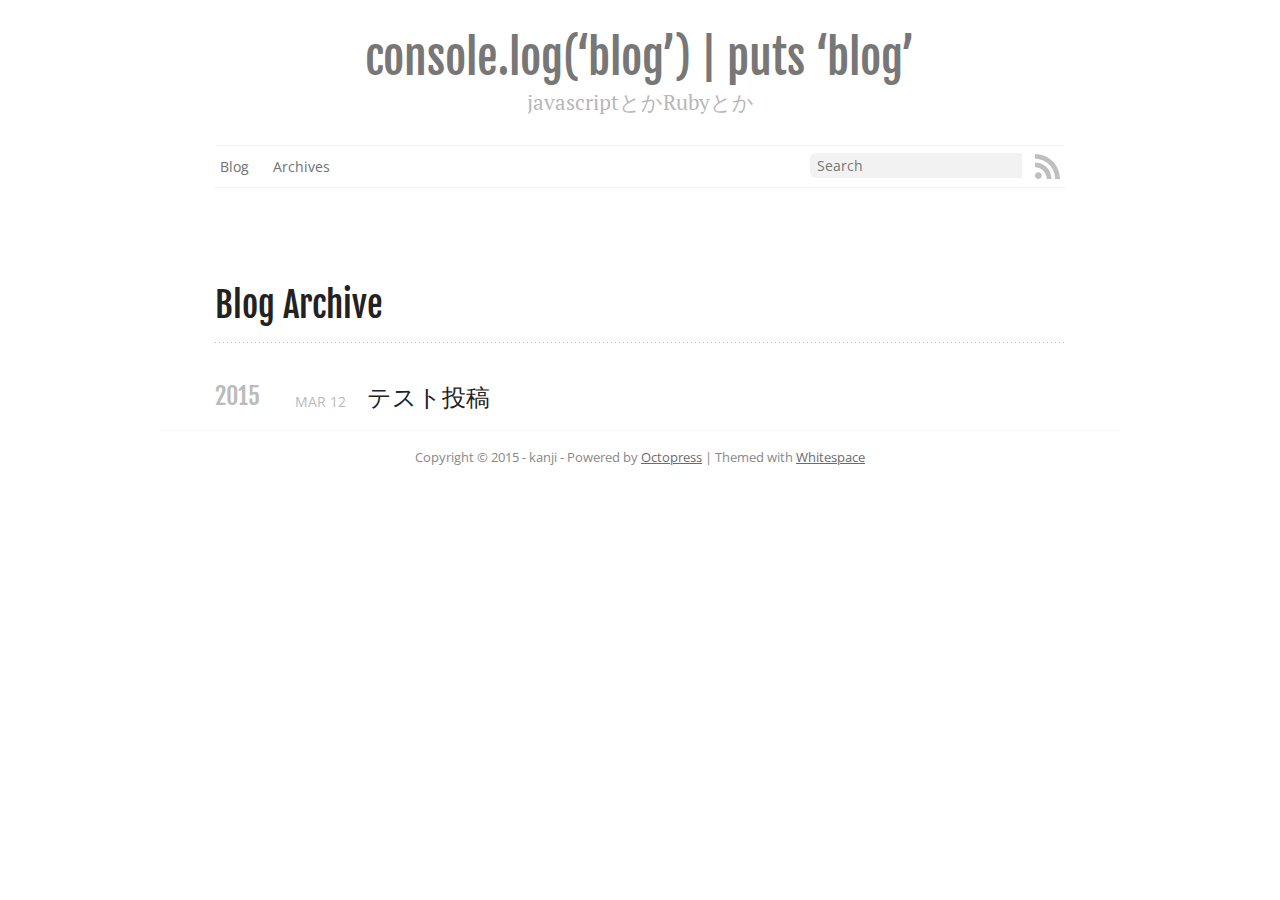
==== blog/archives/index.html @ 8f5024f8 "Site updated at 2015-03-11 20:17:19 UTC" ====
<!DOCTYPE html>
<!--[if IEMobile 7 ]><html class="no-js iem7"><![endif]-->
<!--[if lt IE 9]><html class="no-js lte-ie8"><![endif]-->
<!--[if (gt IE 8)|(gt IEMobile 7)|!(IEMobile)|!(IE)]><!--><html class="no-js" lang="en"><!--<![endif]-->
<head>
  <meta charset="utf-8">
  <title>Blog Archive - console.log(&#8216;blog&#8217;) | puts &#8216;blog&#8217;</title>
  <meta name="author" content="kanji">

  
  <meta name="description" content=" Blog Archive 2015 テスト投稿
Mar 12 2015 ">
  

  <!-- http://t.co/dKP3o1e -->
  <meta name="HandheldFriendly" content="True">
  <meta name="MobileOptimized" content="320">
  <meta name="viewport" content="width=device-width, initial-scale=1">

  
  <link rel="canonical" href="http://kanjihtmt.github.io/blog/archives">
  <link href="/favicon.png" rel="icon">
  <link href="/stylesheets/screen.css" media="screen, projection" rel="stylesheet" type="text/css">
  <link href="/atom.xml" rel="alternate" title="console.log('blog') | puts 'blog'" type="application/atom+xml">
  <script src="/javascripts/modernizr-2.0.js"></script>
  <script src="//ajax.googleapis.com/ajax/libs/jquery/1.9.1/jquery.min.js"></script>
  <script>!window.jQuery && document.write(unescape('%3Cscript src="/javascripts/libs/jquery.min.js"%3E%3C/script%3E'))</script>
  <script src="/javascripts/octopress.js" type="text/javascript"></script>
  <!--Fonts from Google"s Web font directory at http://google.com/webfonts -->
<link href="//fonts.googleapis.com/css?family=PT+Serif:regular,italic,bold,bolditalic" rel="stylesheet" type="text/css">
<link href="//fonts.googleapis.com/css?family=Open+Sans" rel="stylesheet" type="text/css">
<link href="//fonts.googleapis.com/css?family=Fjalla+One" rel="stylesheet" type="text/css">
<!--- MathJax Configuration -->
<script type="text/javascript" src="//cdn.mathjax.org/mathjax/latest/MathJax.js?config=TeX-AMS-MML_HTMLorMML"></script>
  

</head>

<body   class="collapse-sidebar sidebar-footer" >
  <header role="banner"><hgroup>
  <h1><a href="/">console.log(&#8216;blog&#8217;) | puts &#8216;blog&#8217;</a></h1>
  
    <h2>javascriptとかRubyとか</h2>
  
</hgroup>

</header>
  <nav role="navigation"><ul class="subscribe" data-subscription="rss">
  <li><a href="/atom.xml" rel="subscribe-rss" title="subscribe via RSS" target="_blank"><svg version="1.1" xmlns="http://www.w3.org/2000/svg" xmlns:xlink="http://www.w3.org/1999/xlink" width="25" height="25" viewbox="0 0 100 100"><path class="social" d="M 13.310204,73.332654 C 5.967347,73.332654 0,79.322448 0,86.621428 c 0,7.338776 5.967347,13.262246 13.310204,13.262246 7.370408,0 13.328572,-5.92245 13.328572,-13.262246 0,-7.29898 -5.958164,-13.288774 -13.328572,-13.288774 z M 0.01530612,33.978572 V 53.143878 C 12.493878,53.143878 24.229592,58.02347 33.068368,66.865306 41.894898,75.685714 46.767346,87.47449 46.767346,100 h 19.25 C 66.017346,63.592858 36.4,33.979592 0.01530612,33.978572 l 0,0 z M 0.03877552,0 V 19.17449 C 44.54796,19.17551 80.77551,55.437756 80.77551,100 H 100 C 100,44.87653 55.15102,0 0.03877552,0 z"></path></svg></a></li>
  
</ul>
  
  
  
  
  
  
  
  
  
  
    
      <form action="https://www.google.com/search" method="get">
        <fieldset role="search">
          <input type="hidden" name="sitesearch" value="kanjihtmt.github.io" />
    
          <input class="search" type="text" name="q" results="0" placeholder="Search"/>
        </fieldset>
      </form>
  
<ul class="main-navigation">
  <li><a href="/">Blog</a></li>
  <li><a href="/blog/archives">Archives</a></li>
</ul>

</nav>
  <div id="main">
    <div id="content">
      <div>
<article role="article">
  
  <header>
    <h1 class="entry-title">Blog Archive</h1>
    
  </header>
  
  <div id="blog-archives">



  
  <h2>2015</h2>

<article>
  
<h1><a href="/blog/2015/03/12/tesutotou-gao/">テスト投稿</a></h1>
<time datetime="2015-03-12T04:55:09+09:00" pubdate><span class='month'>Mar</span> <span class='day'>12</span> <span class='year'>2015</span></time>


</article>

</div>

  
</article>


</div>

<aside class="sidebar">
  
    
  
</aside>


    </div>
  </div>
  <footer role="contentinfo"><p>
  Copyright &copy; 2015 - kanji -
  <span class="credit">Powered by <a href="http://octopress.org">Octopress</a> | Themed with <a href="https://github.com/lucaslew/whitespace">Whitespace</a></span>
</p>

</footer>
  










  <script type="text/javascript">
    (function(){
      var twitterWidgets = document.createElement('script');
      twitterWidgets.type = 'text/javascript';
      twitterWidgets.async = true;
      twitterWidgets.src = '//platform.twitter.com/widgets.js';
      document.getElementsByTagName('head')[0].appendChild(twitterWidgets);
    })();
  </script>





</body>
</html>
---- stylesheets/screen.css ----
html,body,div,span,applet,object,iframe,h1,h2,h3,h4,h5,h6,p,blockquote,pre,a,abbr,acronym,address,big,cite,code,del,dfn,em,img,ins,kbd,q,s,samp,small,strike,strong,sub,sup,tt,var,b,u,i,center,dl,dt,dd,ol,ul,li,fieldset,form,label,legend,table,caption,tbody,tfoot,thead,tr,th,td,article,aside,canvas,details,embed,figure,figcaption,footer,header,hgroup,menu,nav,output,ruby,section,summary,time,mark,audio,video{margin:0;padding:0;border:0;font:inherit;font-size:100%;vertical-align:baseline}html{line-height:1}ol,ul{list-style:none}table{border-collapse:collapse;border-spacing:0}caption,th,td{text-align:left;font-weight:normal;vertical-align:middle}q,blockquote{quotes:none}q:before,q:after,blockquote:before,blockquote:after{content:"";content:none}a img{border:none}article,aside,details,figcaption,figure,footer,header,hgroup,main,menu,nav,section,summary{display:block}article,aside,details,figcaption,figure,footer,header,hgroup,main,menu,nav,section,summary{display:block}a{color:#195ea2}a:visited{color:#275480}a:focus{color:#0278ec}a:hover{color:#0278ec}a:active{color:#0151a0}aside.sidebar a{color:#195ea2}aside.sidebar a:focus{color:#0278ec}aside.sidebar a:hover{color:#0278ec}aside.sidebar a:active{color:#0151a0}a{-moz-transition:color 0.3s;-o-transition:color 0.3s;-webkit-transition:color 0.3s;transition:color 0.3s}html{background:#fff;overflow-y:scroll}body>div{background:#fff;border-bottom:0}body>div>div{background:#fff;border-right:0}.heading,body>header h1,h1,h2,h3,h4,h5,h6{font-family:"Fjalla One","Georgia","Helvetica Neue",Arial,NanumBarunGothic,"Apple SD Gothic Neo",AppleGothic,"Malgun Gothic",DotumChe,sans-serif}.sans,body,body>header h2,article header p.meta,article>footer,#content .blog-index footer,html .gist .gist-file .gist-meta,#blog-archives a.category,#blog-archives time,body>footer{font-family:"Open Sans","Helvetica Neue",Arial,NanumBarunGothic,"Apple SD Gothic Neo",AppleGothic,"Malgun Gothic",DotumChe,sans-serif}.serif,#content .blog-index a[rel=full-article]{font-family:"PT Serif",Georgia,Times,"Times New Roman",serif}.mono,pre,code,tt,p code,li code{font-family:Menlo,Monaco,"Andale Mono","lucida console","Courier New",DotumChe,monospace}body>header h1{font-size:2.2em;font-family:"Fjalla One","Georgia","Helvetica Neue",Arial,NanumBarunGothic,"Apple SD Gothic Neo",AppleGothic,"Malgun Gothic",DotumChe,sans-serif;font-weight:normal;line-height:1.2em;margin-bottom:0.6667em}body>header h2{font-family:"PT Serif",Georgia,Times,"Times New Roman",serif}body{line-height:1.5em;color:#222;font-size:1em}h1{font-size:2.2em;line-height:1.2em}h1,h2,h3,h4,h5,h6{text-rendering:optimizelegibility;margin-bottom:1em;font-weight:bold}h2,section h1{font-size:1.5em;font-weight:bold}h3,section h2,section section h1{font-size:1.3em;color:#848484;font-weight:bold}h4,section h3,section section h2,section section section h1{font-size:1em;color:#848484}h5,section h4,section section h3{font-size:.9em;color:#848484}h6,section h5,section section h4,section section section h3{font-size:.8em;color:#848484}p,article blockquote,ul,ol{margin-bottom:1.5em}ul{list-style-type:disc}ul ul{list-style-type:circle;margin-bottom:0px}ul ul ul{list-style-type:square;margin-bottom:0px}ol{list-style-type:decimal}ol ol{list-style-type:lower-alpha;margin-bottom:0px}ol ol ol{list-style-type:lower-roman;margin-bottom:0px}ul,ul ul,ul ol,ol,ol ul,ol ol{margin-left:2em}ul ul,ul ol,ol ul,ol ol{margin-bottom:0em}strong{font-weight:bold}em{font-style:italic}sup,sub{font-size:0.8em;position:relative;display:inline-block}sup{top:-.5em}sub{bottom:-.5em}q{font-style:italic}q:before{content:"\201C"}q:after{content:"\201D"}em,dfn{font-style:italic}strong,dfn{font-weight:bold}del,s{text-decoration:line-through}abbr,acronym{border-bottom:1px dotted;cursor:help}sub,sup{line-height:0}hr{margin-bottom:0.2em}small{font-size:.8em}big{font-size:1.2em}article blockquote{font-style:italic;position:relative;font-size:1.2em;line-height:1.5em;padding-left:1em;border-left:4px solid rgba(187,187,187,0.5)}article blockquote cite{font-style:italic}article blockquote cite a{color:#bbb !important;word-wrap:break-word}article blockquote cite:before{content:'\2014';padding-right:.3em;padding-left:.3em;color:#bbb}@media only screen and (min-width: 992px){article blockquote{padding-left:1.5em;border-left-width:4px}}.pullquote-right:before,.pullquote-left:before{padding:0;border:none;content:attr(data-pullquote);float:right;width:45%;margin:.5em 0 1em 1.5em;position:relative;top:7px;font-size:1.4em;line-height:1.45em}.pullquote-left:before{float:left;margin:.5em 1.5em 1em 0}.force-wrap,article a{white-space:-moz-pre-wrap;white-space:-pre-wrap;white-space:-o-pre-wrap;white-space:pre-wrap;word-wrap:break-word}.group,body>header,body>nav,body>footer,body #content>article,body #content>div>article,body #content>div>section,body div.pagination,aside.sidebar,#main,#content,.sidebar{*zoom:1}.group:after,body>header:after,body>nav:after,body>footer:after,body #content>article:after,body #content>div>article:after,body #content>div>section:after,body div.pagination:after,#main:after,#content:after,.sidebar:after{content:"";display:table;clear:both}body{-webkit-text-size-adjust:none;max-width:960px;position:relative;margin:0 auto}body>header,body>nav,body>footer,body #content>article,body #content>div>article,body #content>div>section{margin-left:18px;margin-right:18px}@media only screen and (min-width: 480px){body>header,body>nav,body>footer,body #content>article,body #content>div>article,body #content>div>section{margin-left:25px;margin-right:25px}}@media only screen and (min-width: 768px){body>header,body>nav,body>footer,body #content>article,body #content>div>article,body #content>div>section{margin-left:35px;margin-right:35px}}@media only screen and (min-width: 992px){body>header,body>nav,body>footer,body #content>article,body #content>div>article,body #content>div>section{margin-left:55px;margin-right:55px}}body div.pagination{margin-left:18px;margin-right:18px}@media only screen and (min-width: 480px){body div.pagination{margin-left:25px;margin-right:25px}}@media only screen and (min-width: 768px){body div.pagination{margin-left:35px;margin-right:35px}}@media only screen and (min-width: 992px){body div.pagination{margin-left:55px;margin-right:55px}}body>header{text-align:center;font-size:1em;padding-top:1.5em;padding-bottom:1.5em}#content{overflow:hidden}#content>div,#content>article{width:100%}aside.sidebar{float:none;padding:0 18px 1px;border-top:1px solid #ededed}.flex-content,article img,article video,article .flash-video{max-width:100%;height:auto}.basic-alignment.left,article img.left,article video.left,article .left.flash-video{float:left;margin-right:1.5em}.basic-alignment.right,article img.right,article video.right,article .right.flash-video{float:right;margin-left:1.5em}.basic-alignment.center,article img.center,article video.center,article .center.flash-video{display:block;margin:0 auto 1.5em}.basic-alignment.left,article img.left,article video.left,article .left.flash-video,.basic-alignment.right,article img.right,article video.right,article .right.flash-video{margin-bottom:.8em}.toggle-sidebar,.no-sidebar .toggle-sidebar{display:none}@media only screen and (min-width: 750px){body.sidebar-footer aside.sidebar{float:none;width:auto;clear:left;margin:0;padding:0 35px 1px;background-color:#fff;border-top:1px solid #f7f7f7}body.sidebar-footer aside.sidebar section.odd,body.sidebar-footer aside.sidebar section.even{float:left;width:48%}body.sidebar-footer aside.sidebar section.odd{margin-left:0}body.sidebar-footer aside.sidebar section.even{margin-left:4%}body.sidebar-footer aside.sidebar.thirds section{width:30%;margin-left:5%}body.sidebar-footer aside.sidebar.thirds section.first{margin-left:0;clear:both}}body.sidebar-footer #content{margin-right:0px}body.sidebar-footer .toggle-sidebar{display:none}@media only screen and (min-width: 550px){body>header{font-size:1em}}@media only screen and (min-width: 750px){aside.sidebar{float:none;width:auto;clear:left;margin:0;padding:0 35px 1px;background-color:#fff;border-top:1px solid #f7f7f7}aside.sidebar section.odd,aside.sidebar section.even{float:left;width:48%}aside.sidebar section.odd{margin-left:0}aside.sidebar section.even{margin-left:4%}aside.sidebar.thirds section{width:30%;margin-left:5%}aside.sidebar.thirds section.first{margin-left:0;clear:both}}@media only screen and (min-width: 768px){body{-webkit-text-size-adjust:auto}body>header{font-size:1.2em}#main{padding:0;margin:0 auto}#content{overflow:visible;margin-right:240px;position:relative}.no-sidebar #content{margin-right:0;border-right:0}.collapse-sidebar #content{margin-right:20px}#content>div,#content>article{text-align:justify;float:left}#content article{padding-top:3.3em}aside.sidebar{width:210px;padding:0 15px 15px;background:none;clear:none;float:left;margin:0 -100% 0 0}aside.sidebar section{width:auto;margin-left:0}aside.sidebar section.odd,aside.sidebar section.even{float:none;width:auto;margin-left:0}.collapse-sidebar aside.sidebar{float:none;width:auto;clear:left;margin:0;padding:0 35px 1px;background-color:#fff;border-top:1px solid #f7f7f7}.collapse-sidebar aside.sidebar section.odd,.collapse-sidebar aside.sidebar section.even{float:left;width:48%}.collapse-sidebar aside.sidebar section.odd{margin-left:0}.collapse-sidebar aside.sidebar section.even{margin-left:4%}.collapse-sidebar aside.sidebar.thirds section{width:30%;margin-left:5%}.collapse-sidebar aside.sidebar.thirds section.first{margin-left:0;clear:both}}@media only screen and (min-width: 992px){body>header{font-size:1.3em}#content{margin-right:300px}#content article{padding-top:4em}aside.sidebar{width:260px;padding:1.2em 20px 20px}.collapse-sidebar aside.sidebar{padding-left:55px;padding-right:55px}}body>header{background:#fff}body>header h1{display:inline-block;margin:0}body>header h1 a,body>header h1 a:visited,body>header h1 a:hover{color:#777;text-decoration:none}body>header h2{margin:.2em 0 0;font-size:1em;color:#b7b7b7;font-weight:normal}body>nav{position:relative;background-color:#fff;border-top:1px solid #f2f2f2;border-bottom:1px solid #f2f2f2;padding-top:.35em;padding-bottom:.35em;padding-left:5px;padding-right:5px}body>nav form{padding-top:.05em;-moz-background-clip:padding;-o-background-clip:padding-box;-webkit-background-clip:padding;background-clip:padding-box}body>nav form .search{font-size:.85em;font-family:"Open Sans","Helvetica Neue",Arial,NanumBarunGothic,"Apple SD Gothic Neo",AppleGothic,"Malgun Gothic",DotumChe,sans-serif;line-height:1.1em;width:95%;-moz-border-radius:0.5em;-webkit-border-radius:0.5em;border-radius:0.5em;-moz-background-clip:padding;-o-background-clip:padding-box;-webkit-background-clip:padding;background-clip:padding-box;-moz-box-shadow:#fff 0 1px;-webkit-box-shadow:#fff 0 1px;box-shadow:#fff 0 1px;border:1px solid #e6e6e6;background-color:#f2f2f2;border-radius:0.4em 0em 0em 0.4em;box-shadow:none;border:0px;padding-top:0.3em;padding-bottom:0.3em;padding-left:0.5em;padding-right:0.5em}body>nav form .search:focus{border-color:#0278ec;-moz-box-shadow:#0278ec 0 0 4px,#0278ec 0 0 3px inset;-webkit-box-shadow:#0278ec 0 0 4px,#0278ec 0 0 3px inset;box-shadow:#0278ec 0 0 4px,#0278ec 0 0 3px inset;background-color:#fff;outline:none}body>nav fieldset[role=search]{float:right;width:48%}body>nav fieldset.mobile-nav{float:left;width:48%}body>nav fieldset.mobile-nav select{width:100%;font-size:.8em;border:1px solid #888}body>nav ul{display:none}@media only screen and (min-width: 550px){body>nav{font-size:0.95em}body>nav ul{margin:0;padding:0;border:0;overflow:hidden;*zoom:1;float:left;display:block;padding-top:.1em}body>nav ul li{list-style-image:none;list-style-type:none;margin-left:0;white-space:nowrap;float:left;padding-left:0;padding-right:0}body>nav ul li:first-child{padding-left:0}body>nav ul li:last-child{padding-right:0}body>nav ul li.last{padding-right:0}body>nav ul.subscription{margin-left:.8em;float:right}body>nav ul.subscription li:last-child a{padding-right:0}body>nav ul.subscribe{margin-top:-.2em;margin-bottom:-.27em;margin-left:.8em;float:right}body>nav ul.subscribe li:last-child a{padding-right:0}body>nav ul li{margin:0}body>nav a{color:#737373;font-family:"Open Sans","Helvetica Neue",Arial,NanumBarunGothic,"Apple SD Gothic Neo",AppleGothic,"Malgun Gothic",DotumChe,sans-serif;text-shadow:#f7f7f7 0 1px;float:left;text-decoration:none;font-size:.9em;padding:.3em 0 .1em;line-height:1.5em}body>nav a:visited{color:#737373}body>nav a:hover{color:#1a1a1a}body>nav li+li{border-left:0;margin-left:.8em}body>nav li+li a{padding-left:.8em;border-left:1px solid #fff}body>nav form{float:right;text-align:left;padding-left:.8em;width:175px}body>nav form .search{width:93%;font-size:.95em;line-height:1.2em}body>nav ul[data-subscription$=email]+form{width:97px}body>nav ul[data-subscription$=email]+form .search{width:91%}body>nav fieldset.mobile-nav{display:none}body>nav fieldset[role=search]{width:99%}}@media only screen and (min-width: 992px){body>nav form{width:215px}body>nav ul[data-subscription$=email]+form{width:147px}}.no-placeholder body>nav .search{text-indent:1.3em}@media only screen and (min-width: 550px){.maskImage body>nav ul[data-subscription$=email]+form{width:123px}}@media only screen and (min-width: 992px){.maskImage body>nav ul[data-subscription$=email]+form{width:173px}}.maskImage ul.subscription{position:relative;top:.2em}.maskImage ul.subscription li,.maskImage ul.subscription a{border:0;padding:0}.maskImage a[rel=subscribe-bitbucket]{position:relative;top:0px;text-indent:-999999em;border:0;padding:0}.maskImage a[rel=subscribe-bitbucket],.maskImage a[rel=subscribe-bitbucket]:after{-webkit-mask-image:url('/images/bitbucket_22_gray.png?1426103999');-moz-mask-image:url('/images/bitbucket_22_gray.png?1426103999');-ms-mask-image:url('/images/bitbucket_22_gray.png?1426103999');-o-mask-image:url('/images/bitbucket_22_gray.png?1426103999');mask-image:url('/images/bitbucket_22_gray.png?1426103999');-webkit-mask-repeat:no-repeat;-moz-mask-repeat:no-repeat;-ms-mask-repeat:no-repeat;-o-mask-repeat:no-repeat;mask-repeat:no-repeat;-webkit-mask-size:100% 100%;-moz-mask-size:100% 100%;-ms-mask-size:100% 100%;-o-mask-size:100% 100%;mask-size:100% 100%;width:22px;height:22px}@media (min--moz-device-pixel-ratio: 1.3), (-o-min-device-pixel-ratio: 2.6 / 2), (-webkit-min-device-pixel-ratio: 1.3), (min-device-pixel-ratio: 1.3), (min-resolution: 1.3dppx){.maskImage a[rel=subscribe-bitbucket],.maskImage a[rel=subscribe-bitbucket]:after{width:22px;height:22px}}.maskImage a[rel=subscribe-bitbucket]:after{content:"";position:absolute;top:0;left:0;background-color:#999}.maskImage a[rel=subscribe-bitbucket]:hover:after{background-color:#a6a6a6}.maskImage a[rel=subscribe-pinboard]{position:relative;top:0px;text-indent:-999999em;border:0;padding:0}.maskImage a[rel=subscribe-pinboard],.maskImage a[rel=subscribe-pinboard]:after{-webkit-mask-image:url('/images/pinboard_22_gray.png?1426103999');-moz-mask-image:url('/images/pinboard_22_gray.png?1426103999');-ms-mask-image:url('/images/pinboard_22_gray.png?1426103999');-o-mask-image:url('/images/pinboard_22_gray.png?1426103999');mask-image:url('/images/pinboard_22_gray.png?1426103999');-webkit-mask-repeat:no-repeat;-moz-mask-repeat:no-repeat;-ms-mask-repeat:no-repeat;-o-mask-repeat:no-repeat;mask-repeat:no-repeat;-webkit-mask-size:100% 100%;-moz-mask-size:100% 100%;-ms-mask-size:100% 100%;-o-mask-size:100% 100%;mask-size:100% 100%;width:22px;height:22px}@media (min--moz-device-pixel-ratio: 1.3), (-o-min-device-pixel-ratio: 2.6 / 2), (-webkit-min-device-pixel-ratio: 1.3), (min-device-pixel-ratio: 1.3), (min-resolution: 1.3dppx){.maskImage a[rel=subscribe-pinboard],.maskImage a[rel=subscribe-pinboard]:after{width:22px;height:22px}}.maskImage a[rel=subscribe-pinboard]:after{content:"";position:absolute;top:0;left:0;background-color:#999}.maskImage a[rel=subscribe-pinboard]:hover:after{background-color:#a6a6a6}.maskImage a[rel=subscribe-email]{position:relative;top:1px;text-indent:-999999em;background-color:#fff;border:0;padding:0}.maskImage a[rel=subscribe-email],.maskImage a[rel=subscribe-email]:after{-webkit-mask-image:url('/images/email.png?1426103999');-moz-mask-image:url('/images/email.png?1426103999');-ms-mask-image:url('/images/email.png?1426103999');-o-mask-image:url('/images/email.png?1426103999');mask-image:url('/images/email.png?1426103999');-webkit-mask-repeat:no-repeat;-moz-mask-repeat:no-repeat;-ms-mask-repeat:no-repeat;-o-mask-repeat:no-repeat;mask-repeat:no-repeat;-webkit-mask-size:100% 100%;-moz-mask-size:100% 100%;-ms-mask-size:100% 100%;-o-mask-size:100% 100%;mask-size:100% 100%;width:28px;height:22px}.maskImage a[rel=subscribe-email]:after{content:"";position:absolute;top:-1px;left:0;background-color:#999}.maskImage a[rel=subscribe-email]:hover:after{background-color:#a6a6a6}svg path.social,svg g.social path,svg g.social rect{fill:#bfbfbf;transition:.3s}svg:hover path.social,svg:hover g.social path,svg:hover g.social rect{fill:#e0e0e0}article{padding-top:2.3em}article a,article a:visited,article a:active,article a:hover{text-decoration:none}article header{position:relative;padding-top:2em;padding-bottom:1em;padding-left:0;padding-right:0;margin-bottom:1em;background:url('[data-uri]') bottom left repeat-x}article header h1{margin:0;font-weight:400}article header h1 a{text-decoration:none;color:#222}article header h1 a:visited{color:#222}article header p{font-size:.9em;color:#bbb;margin:0}article header p.meta{text-transform:uppercase;position:absolute;top:0}@media only screen and (min-width: 768px){article header{margin-bottom:1.5em;padding-bottom:1em;background:url('[data-uri]') bottom left repeat-x}}article h2{padding-top:0.8em;background:url('[data-uri]') top left repeat-x}.entry-content article h2:first-child,article header+h2{padding-top:0}article h2:first-child,article header+h2{background:none}article .feature{padding-top:.5em;margin-bottom:1em;padding-bottom:1em;background:url('[data-uri]') bottom left repeat-x;font-size:2.0em;font-style:italic;line-height:1.3em}article img,article video,article .flash-video{-moz-border-radius:0.3em;-webkit-border-radius:0.3em;border-radius:0.3em;-moz-box-shadow:rgba(0,0,0,0.15) 0 1px 4px;-webkit-box-shadow:rgba(0,0,0,0.15) 0 1px 4px;box-shadow:rgba(0,0,0,0.15) 0 1px 4px;-moz-box-sizing:border-box;-webkit-box-sizing:border-box;box-sizing:border-box;border:#fff 0.5em solid}article video,article .flash-video{margin:0 auto 1.5em}article video{display:block;width:100%}article .flash-video>div{position:relative;display:block;padding-bottom:56.25%;padding-top:1px;height:0;overflow:hidden}article .flash-video>div iframe,article .flash-video>div object,article .flash-video>div embed{position:absolute;top:0;left:0;width:100%;height:100%}article>footer{padding-bottom:2.5em;margin-top:2em}article>footer p.meta{margin-bottom:.8em;font-size:.85em;clear:both;overflow:hidden}.blog-index article+article{background:url('[data-uri]') top left repeat-x}#content .blog-index{padding-top:0;padding-bottom:0}#content .blog-index article header{background:none;padding-bottom:0}#content .blog-index article h1{font-size:2.2em}#content .blog-index article h1 a{color:inherit}#content .blog-index article h1 a:hover{color:#0278ec}#content .blog-index a[rel=full-article]{background:#ebebeb;display:inline-block;padding:.4em .8em;margin-right:.5em;text-decoration:none;color:#6e6e6e;-moz-transition:background-color 0.5s;-o-transition:background-color 0.5s;-webkit-transition:background-color 0.5s;transition:background-color 0.5s}#content .blog-index a[rel=full-article]:hover{background:#0278ec;text-shadow:none;color:#f8f8f8}#content .blog-index footer{margin-top:1em}.separator,article>footer .byline+time:before,article>footer time+time:before,article>footer .comments:before,article>footer .byline ~ .categories:before{content:"\2022 ";padding:0 .4em 0 .2em;display:inline-block}#content div.pagination{text-align:center;font-size:.95em;position:relative;background:none repeat scroll 0 0 transparent;margin-top:4em;margin-bottom:0;padding-top:1.5em;padding-bottom:1.5em;border-top:dotted 1px #D1D1D1;border-bottom:dotted 1px #D1D1D1}#content div.pagination a{text-decoration:none;color:#bbb}#content div.pagination a.prev{position:absolute;left:0}#content div.pagination a.next{position:absolute;right:0}#content div.pagination a:hover{color:#0278ec}#content div.pagination a[href*=archive]:before,#content div.pagination a[href*=archive]:after{content:'\2014';padding:0 .3em}p.meta+.sharing{padding-top:1em;padding-left:0;background:url('[data-uri]') top left repeat-x}#fb-root{display:none}.fb-like.fb_iframe_widget span{vertical-align:baseline !important}.highlight,html .gist .gist-file .gist-syntax .gist-highlight{border:1px solid #ebebeb !important}.highlight table td.code,.highlight td.line-data,html .gist .gist-file .gist-syntax .gist-highlight table td.code,html .gist .gist-file .gist-syntax .gist-highlight td.line-data{width:100%}.highlight .line-numbers,html .gist .gist-file .gist-syntax .highlight .line_numbers{text-align:right;font-size:13px;line-height:1.45em;background:#f6f6f6 !important;border-right:1px solid #f3f3f3 !important;-moz-box-shadow:#f8f8f8 -1px 0 inset;-webkit-box-shadow:#f8f8f8 -1px 0 inset;box-shadow:#f8f8f8 -1px 0 inset;text-shadow:#fdfdfd 0 -1px;padding:.8em !important;-moz-border-radius:0;-webkit-border-radius:0;border-radius:0}.highlight .line-numbers span,html .gist .gist-file .gist-syntax .highlight .line_numbers span{color:#93a1a1 !important}figure.code,.gist-file,pre{-moz-box-shadow:rgba(0,0,0,0.06) 0 0 10px;-webkit-box-shadow:rgba(0,0,0,0.06) 0 0 10px;box-shadow:rgba(0,0,0,0.06) 0 0 10px}figure.code .highlight pre,.gist-file .highlight pre,pre .highlight pre{-moz-box-shadow:none;-webkit-box-shadow:none;box-shadow:none}html .gist .gist-file{margin-bottom:1.8em;position:relative;border:none;padding-top:26px !important}html .gist .gist-file .highlight{margin-bottom:0}html .gist .gist-file .gist-syntax{border-bottom:0 !important;background:none !important}html .gist .gist-file .gist-syntax .gist-highlight{background:#f3f3f3 !important}html .gist .gist-file .gist-syntax .highlight pre{font-size:13px;padding:0}html .gist .gist-file .gist-meta{padding:.6em 0.8em;border:1px solid #fdfdfd !important;color:#93a1a1;font-size:.7em !important;background:#f8f8f8;border:1px solid #ebebeb !important;border-top:1px solid #f8f8f8 !important;line-height:1.5em}html .gist .gist-file .gist-meta a{color:#717878 !important;text-decoration:none}html .gist .gist-file .gist-meta a:hover,html .gist .gist-file .gist-meta a:focus{text-decoration:underline}html .gist .gist-file .gist-meta a:hover{color:#4f4f4f !important}html .gist .gist-file .gist-meta a[href*='#file']{position:absolute;top:0;left:0;right:0;color:#474747 !important}html .gist .gist-file .gist-meta a[href*='#file']:hover{color:#195ea2 !important}html .gist .gist-file .gist-meta a[href*=raw]{top:.4em}pre{background:#f3f3f3;-moz-border-radius:0.4em;-webkit-border-radius:0.4em;border-radius:0.4em;border:1px solid #ebebeb;line-height:1.45em;font-size:13px;margin-bottom:2.1em;padding:.8em 1em;color:#4f4f4f;overflow:auto}h3.filename+pre{-moz-border-radius-topleft:0px;-webkit-border-top-left-radius:0px;border-top-left-radius:0px;-moz-border-radius-topright:0px;-webkit-border-top-right-radius:0px;border-top-right-radius:0px}p code,li code{display:inline;word-wrap:break-word;background:#fff;font-size:.8em;line-height:1.5em;color:#555;border:1px solid #ddd;-moz-border-radius:0.4em;-webkit-border-radius:0.4em;border-radius:0.4em;padding:0 .3em;margin:-1px 0}p pre code,li pre code{font-size:1em !important;background:none;border:none}.pre-code,html .gist .gist-file .gist-syntax .highlight pre,.highlight code{font-family:Menlo,Monaco,"Andale Mono","lucida console","Courier New",DotumChe,monospace !important;overflow:scroll;overflow-y:hidden;display:block;padding:.8em;overflow-x:auto;line-height:1.45em;background:#f3f3f3 !important;color:#4f4f4f !important}.pre-code span,html .gist .gist-file .gist-syntax .highlight pre span,.highlight code span{color:#4f4f4f !important}.pre-code span,html .gist .gist-file .gist-syntax .highlight pre span,.highlight code span{font-style:normal !important;font-weight:normal !important}.pre-code .c,html .gist .gist-file .gist-syntax .highlight pre .c,.highlight code .c{color:#93a1a1 !important;font-style:italic !important}.pre-code .cm,html .gist .gist-file .gist-syntax .highlight pre .cm,.highlight code .cm{color:#93a1a1 !important;font-style:italic !important}.pre-code .cp,html .gist .gist-file .gist-syntax .highlight pre .cp,.highlight code .cp{color:#93a1a1 !important;font-style:italic !important}.pre-code .c1,html .gist .gist-file .gist-syntax .highlight pre .c1,.highlight code .c1{color:#93a1a1 !important;font-style:italic !important}.pre-code .cs,html .gist .gist-file .gist-syntax .highlight pre .cs,.highlight code .cs{color:#93a1a1 !important;font-weight:bold !important;font-style:italic !important}.pre-code .err,html .gist .gist-file .gist-syntax .highlight pre .err,.highlight code .err{color:#dc322f !important;background:none !important}.pre-code .k,html .gist .gist-file .gist-syntax .highlight pre .k,.highlight code .k{color:#cb4b16 !important}.pre-code .o,html .gist .gist-file .gist-syntax .highlight pre .o,.highlight code .o{color:#4f4f4f !important;font-weight:bold !important}.pre-code .p,html .gist .gist-file .gist-syntax .highlight pre .p,.highlight code .p{color:#4f4f4f !important}.pre-code .ow,html .gist .gist-file .gist-syntax .highlight pre .ow,.highlight code .ow{color:#2aa198 !important;font-weight:bold !important}.pre-code .gd,html .gist .gist-file .gist-syntax .highlight pre .gd,.highlight code .gd{color:#4f4f4f !important;background-color:#edc2c2 !important;display:inline-block}.pre-code .gd .x,html .gist .gist-file .gist-syntax .highlight pre .gd .x,.highlight code .gd .x{color:#4f4f4f !important;background-color:#eaafae !important;display:inline-block}.pre-code .ge,html .gist .gist-file .gist-syntax .highlight pre .ge,.highlight code .ge{color:#4f4f4f !important;font-style:italic !important}.pre-code .gh,html .gist .gist-file .gist-syntax .highlight pre .gh,.highlight code .gh{color:#93a1a1 !important}.pre-code .gi,html .gist .gist-file .gist-syntax .highlight pre .gi,.highlight code .gi{color:#4f4f4f !important;background-color:#cde4c2 !important;display:inline-block}.pre-code .gi .x,html .gist .gist-file .gist-syntax .highlight pre .gi .x,.highlight code .gi .x{color:#4f4f4f !important;background-color:#a7d591 !important;display:inline-block}.pre-code .gs,html .gist .gist-file .gist-syntax .highlight pre .gs,.highlight code .gs{color:#4f4f4f !important;font-weight:bold !important}.pre-code .gu,html .gist .gist-file .gist-syntax .highlight pre .gu,.highlight code .gu{color:#6c71c4 !important}.pre-code .kc,html .gist .gist-file .gist-syntax .highlight pre .kc,.highlight code .kc{color:#35a900 !important;font-weight:bold !important}.pre-code .kd,html .gist .gist-file .gist-syntax .highlight pre .kd,.highlight code .kd{color:#268bd2 !important}.pre-code .kp,html .gist .gist-file .gist-syntax .highlight pre .kp,.highlight code .kp{color:#cb4b16 !important;font-weight:bold !important}.pre-code .kr,html .gist .gist-file .gist-syntax .highlight pre .kr,.highlight code .kr{color:#d33682 !important;font-weight:bold !important}.pre-code .kt,html .gist .gist-file .gist-syntax .highlight pre .kt,.highlight code .kt{color:#2aa198 !important}.pre-code .n,html .gist .gist-file .gist-syntax .highlight pre .n,.highlight code .n{color:#268bd2 !important}.pre-code .na,html .gist .gist-file .gist-syntax .highlight pre .na,.highlight code .na{color:#268bd2 !important}.pre-code .nb,html .gist .gist-file .gist-syntax .highlight pre .nb,.highlight code .nb{color:#35a900 !important}.pre-code .nc,html .gist .gist-file .gist-syntax .highlight pre .nc,.highlight code .nc{color:#d33682 !important}.pre-code .no,html .gist .gist-file .gist-syntax .highlight pre .no,.highlight code .no{color:#b58900 !important}.pre-code .nl,html .gist .gist-file .gist-syntax .highlight pre .nl,.highlight code .nl{color:#35a900 !important}.pre-code .ne,html .gist .gist-file .gist-syntax .highlight pre .ne,.highlight code .ne{color:#268bd2 !important;font-weight:bold !important}.pre-code .nf,html .gist .gist-file .gist-syntax .highlight pre .nf,.highlight code .nf{color:#268bd2 !important;font-weight:bold !important}.pre-code .nn,html .gist .gist-file .gist-syntax .highlight pre .nn,.highlight code .nn{color:#b58900 !important}.pre-code .nt,html .gist .gist-file .gist-syntax .highlight pre .nt,.highlight code .nt{color:#268bd2 !important;font-weight:bold !important}.pre-code .nx,html .gist .gist-file .gist-syntax .highlight pre .nx,.highlight code .nx{color:#b58900 !important}.pre-code .vg,html .gist .gist-file .gist-syntax .highlight pre .vg,.highlight code .vg{color:#268bd2 !important}.pre-code .vi,html .gist .gist-file .gist-syntax .highlight pre .vi,.highlight code .vi{color:#268bd2 !important}.pre-code .nv,html .gist .gist-file .gist-syntax .highlight pre .nv,.highlight code .nv{color:#268bd2 !important}.pre-code .mf,html .gist .gist-file .gist-syntax .highlight pre .mf,.highlight code .mf{color:#2aa198 !important}.pre-code .m,html .gist .gist-file .gist-syntax .highlight pre .m,.highlight code .m{color:#2aa198 !important}.pre-code .mh,html .gist .gist-file .gist-syntax .highlight pre .mh,.highlight code .mh{color:#2aa198 !important}.pre-code .mi,html .gist .gist-file .gist-syntax .highlight pre .mi,.highlight code .mi{color:#2aa198 !important}.pre-code .s,html .gist .gist-file .gist-syntax .highlight pre .s,.highlight code .s{color:#2aa198 !important}.pre-code .sd,html .gist .gist-file .gist-syntax .highlight pre .sd,.highlight code .sd{color:#2aa198 !important}.pre-code .s2,html .gist .gist-file .gist-syntax .highlight pre .s2,.highlight code .s2{color:#2aa198 !important}.pre-code .se,html .gist .gist-file .gist-syntax .highlight pre .se,.highlight code .se{color:#dc322f !important}.pre-code .si,html .gist .gist-file .gist-syntax .highlight pre .si,.highlight code .si{color:#268bd2 !important}.pre-code .sr,html .gist .gist-file .gist-syntax .highlight pre .sr,.highlight code .sr{color:#2aa198 !important}.pre-code .s1,html .gist .gist-file .gist-syntax .highlight pre .s1,.highlight code .s1{color:#2aa198 !important}.pre-code div .gd,html .gist .gist-file .gist-syntax .highlight pre div .gd,.highlight code div .gd,.pre-code div .gd .x,html .gist .gist-file .gist-syntax .highlight pre div .gd .x,.highlight code div .gd .x,.pre-code div .gi,html .gist .gist-file .gist-syntax .highlight pre div .gi,.highlight code div .gi,.pre-code div .gi .x,html .gist .gist-file .gist-syntax .highlight pre div .gi .x,.highlight code div .gi .x{display:inline-block;width:100%}.highlight,.gist-highlight{margin-bottom:1.8em;background:#f3f3f3;overflow-y:hidden;overflow-x:auto}.highlight pre,.gist-highlight pre{background:none;-moz-border-radius:0px;-webkit-border-radius:0px;border-radius:0px;border:none;padding:0;margin-bottom:0}pre::-webkit-scrollbar,.highlight::-webkit-scrollbar,.gist-highlight::-webkit-scrollbar{height:.5em;background:rgba(0,0,0,0.15)}pre::-webkit-scrollbar-thumb:horizontal,.highlight::-webkit-scrollbar-thumb:horizontal,.gist-highlight::-webkit-scrollbar-thumb:horizontal{background:rgba(0,0,0,0.15);-webkit-border-radius:4px;border-radius:4px}.highlight code{background:#000}figure.code{background:none;padding:0;border:0;margin-bottom:1.5em}figure.code pre{margin-bottom:0}figure.code figcaption{position:relative}figure.code .highlight{margin-bottom:0}.code-title,html .gist .gist-file .gist-meta a[href*='#file'],h3.filename,figure.code figcaption{text-align:center;font-size:13px;line-height:2em;text-shadow:#cbcccc 0 1px 0;color:#474747;font-weight:normal;margin-bottom:0;-moz-border-radius-topleft:5px;-webkit-border-top-left-radius:5px;border-top-left-radius:5px;-moz-border-radius-topright:5px;-webkit-border-top-right-radius:5px;border-top-right-radius:5px;font-family:"Open Sans","Helvetica Neue",Arial,NanumBarunGothic,"Apple SD Gothic Neo",AppleGothic,"Malgun Gothic",DotumChe,sans-serif;background:#ccc url('/images/code_bg.png?1426103999') top repeat-x;border-top-color:#cbcbcb;border-left-color:#a5a5a5;border-right-color:#a5a5a5;border-bottom:0}.download-source,html .gist .gist-file .gist-meta a[href*=raw],figure.code figcaption a{position:absolute;right:.8em;text-decoration:none;color:#666 !important;z-index:1;font-size:13px;text-shadow:#cbcccc 0 1px 0;padding-left:3em}.download-source:hover,html .gist .gist-file .gist-meta a[href*=raw]:hover,figure.code figcaption a:hover,.download-source:focus,html .gist .gist-file .gist-meta a[href*=raw]:focus,figure.code figcaption a:focus{text-decoration:underline}#archive #content>div,#archive #content>div>article{padding-top:0}#blog-archives{color:#bbb}#blog-archives article{padding:1em 0 1em;position:relative;background:url('[data-uri]') bottom left repeat-x}#blog-archives article:last-child{background:none}#blog-archives article footer{padding:0;margin:0}#blog-archives h1{color:#222;margin-bottom:.3em}#blog-archives h2{display:none}#blog-archives h1{font-size:1.5em}#blog-archives h1 a{text-decoration:none;color:inherit;font-weight:normal;display:inline-block}#blog-archives h1 a:hover,#blog-archives h1 a:focus{text-decoration:underline}#blog-archives h1 a:hover{color:#0278ec}#blog-archives a.category,#blog-archives time{color:#bbb}#blog-archives .entry-content{display:none}#blog-archives time{font-size:.9em;line-height:1.2em}#blog-archives time .month,#blog-archives time .day{display:inline-block}#blog-archives time .month{text-transform:uppercase}#blog-archives p{margin-bottom:1em}#blog-archives a,#blog-archives .entry-content a{color:inherit}#blog-archives a:hover,#blog-archives .entry-content a:hover{color:#0278ec}#blog-archives a:hover{color:#0278ec}@media only screen and (min-width: 550px){#blog-archives article{margin-left:5em}#blog-archives h2{margin-bottom:.3em;font-weight:normal;display:inline-block;position:relative;top:-1px;float:left}#blog-archives h2:first-child{padding-top:.75em}#blog-archives time{position:absolute;text-align:right;left:0em;top:1.8em}#blog-archives .year{display:none}#blog-archives article{padding-left:4.5em;padding-bottom:.7em}#blog-archives a.category{line-height:1.1em}}#content>.category article{margin-left:0;padding-left:6.8em}#content>.category .year{display:inline}body>footer{text-align:center;font-size:.8em;color:#888;background-color:#FFF;position:relative;padding-top:1em;padding-bottom:1em;margin-bottom:3em;-moz-border-radius-bottomleft:0.4em;-webkit-border-bottom-left-radius:0.4em;border-bottom-left-radius:0.4em;-moz-border-radius-bottomright:0.4em;-webkit-border-bottom-right-radius:0.4em;border-bottom-right-radius:0.4em;z-index:1}body>footer a{color:#6b6b6b}body>footer a:visited{color:#6b6b6b}body>footer a:hover{color:#484848}body>footer p:last-child{margin-bottom:0}:not(.highlight)>table{margin:0 auto 1.5em auto}:not(.highlight)>table tr{background-color:#fff;border-top:1px solid #ccc}:not(.highlight)>table tr th,:not(.highlight)>table tr td{padding:6px 13px;border:1px solid #ddd}:not(.highlight)>table tr th{font-weight:bold}:not(.highlight)>table tr:nth-child(2n){background-color:#f8f8f8}
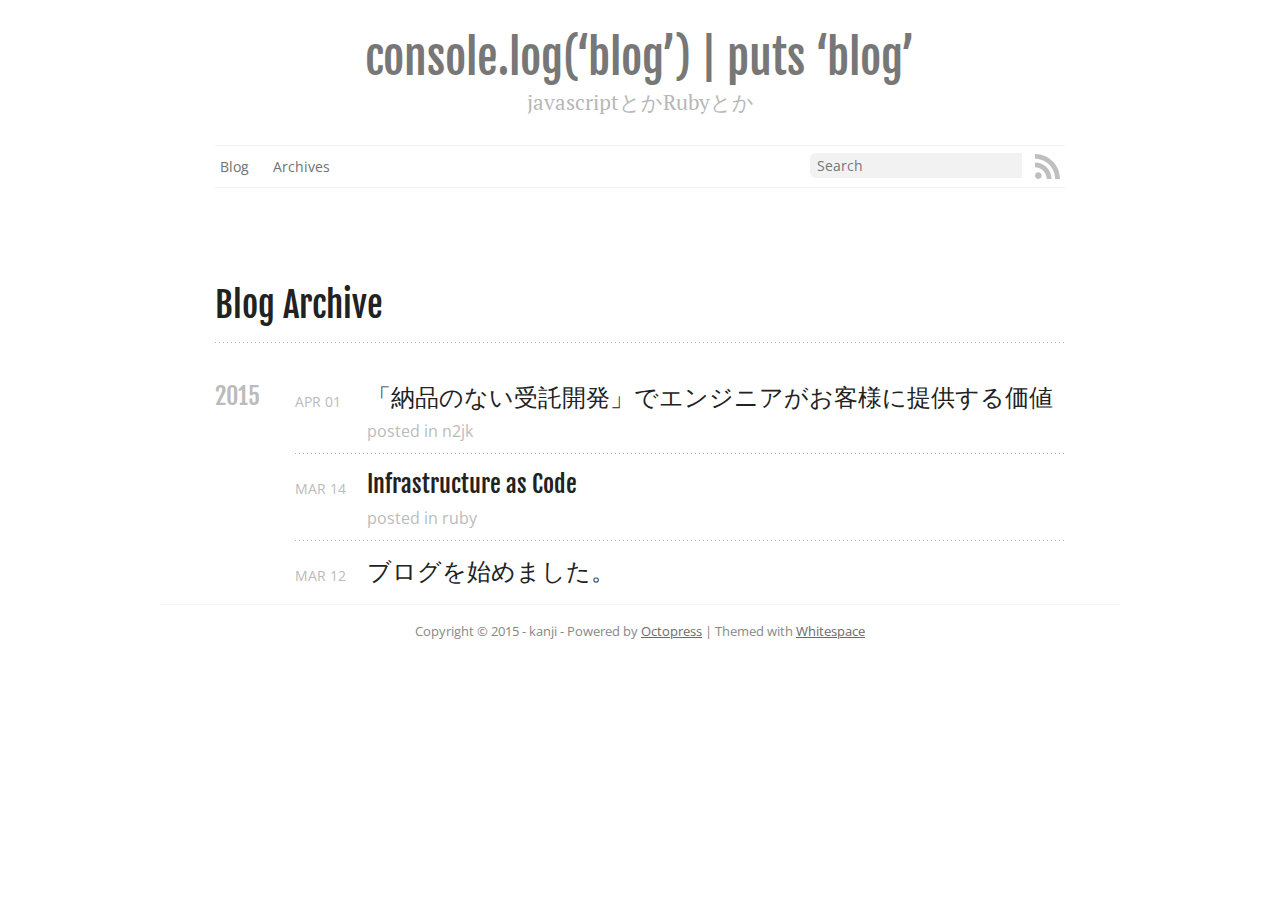
==== commit acb1b489: "Site updated at 2015-04-01 13:49:05 UTC" ====
--- a/blog/archives/index.html
+++ b/blog/archives/index.html
@@ -9,7 +9,9 @@
   <meta name="author" content="kanji">
 
   
-  <meta name="description" content=" Blog Archive 2015 テスト投稿
+  <meta name="description" content=" Blog Archive 2015 「納品のない受託開発」でエンジニアがお客様に提供する価値
+Apr 01 2015 posted in n2jk Infrastructure as Code
+Mar 14 2015 posted in ruby ブログを始めました。
 Mar 12 2015 ">
   
 
@@ -44,6 +46,18 @@
     <h2>javascriptとかRubyとか</h2>
   
 </hgroup>
+
+
+<script>
+  (function(i,s,o,g,r,a,m){i['GoogleAnalyticsObject']=r;i[r]=i[r]||function(){
+  (i[r].q=i[r].q||[]).push(arguments)},i[r].l=1*new Date();a=s.createElement(o),
+  m=s.getElementsByTagName(o)[0];a.async=1;a.src=g;m.parentNode.insertBefore(a,m)
+  })(window,document,'script','//www.google-analytics.com/analytics.js','ga');
+
+  ga('create', 'UA-61442705-1', 'auto');
+  ga('send', 'pageview');
+
+</script>
 
 </header>
   <nav role="navigation"><ul class="subscribe" data-subscription="rss">
@@ -94,7 +108,35 @@
 
 <article>
   
-<h1><a href="/blog/2015/03/12/tesutotou-gao/">テスト投稿</a></h1>
+<h1><a href="/blog/2015/04/01/n2jk/">「納品のない受託開発」でエンジニアがお客様に提供する価値</a></h1>
+<time datetime="2015-04-01T21:43:15+09:00" pubdate><span class='month'>Apr</span> <span class='day'>01</span> <span class='year'>2015</span></time>
+
+<footer>
+  <span class="categories">posted in <a class='category' href='/blog/categories/n2jk/'>n2jk</a></span>
+</footer>
+
+
+</article>
+
+
+
+<article>
+  
+<h1><a href="/blog/2015/03/14/infrastructure-as-code/">Infrastructure as Code</a></h1>
+<time datetime="2015-03-14T08:20:37+09:00" pubdate><span class='month'>Mar</span> <span class='day'>14</span> <span class='year'>2015</span></time>
+
+<footer>
+  <span class="categories">posted in <a class='category' href='/blog/categories/ruby/'>ruby</a></span>
+</footer>
+
+
+</article>
+
+
+
+<article>
+  
+<h1><a href="/blog/2015/03/12/getting-started/">ブログを始めました。</a></h1>
 <time datetime="2015-03-12T04:55:09+09:00" pubdate><span class='month'>Mar</span> <span class='day'>12</span> <span class='year'>2015</span></time>
 
 
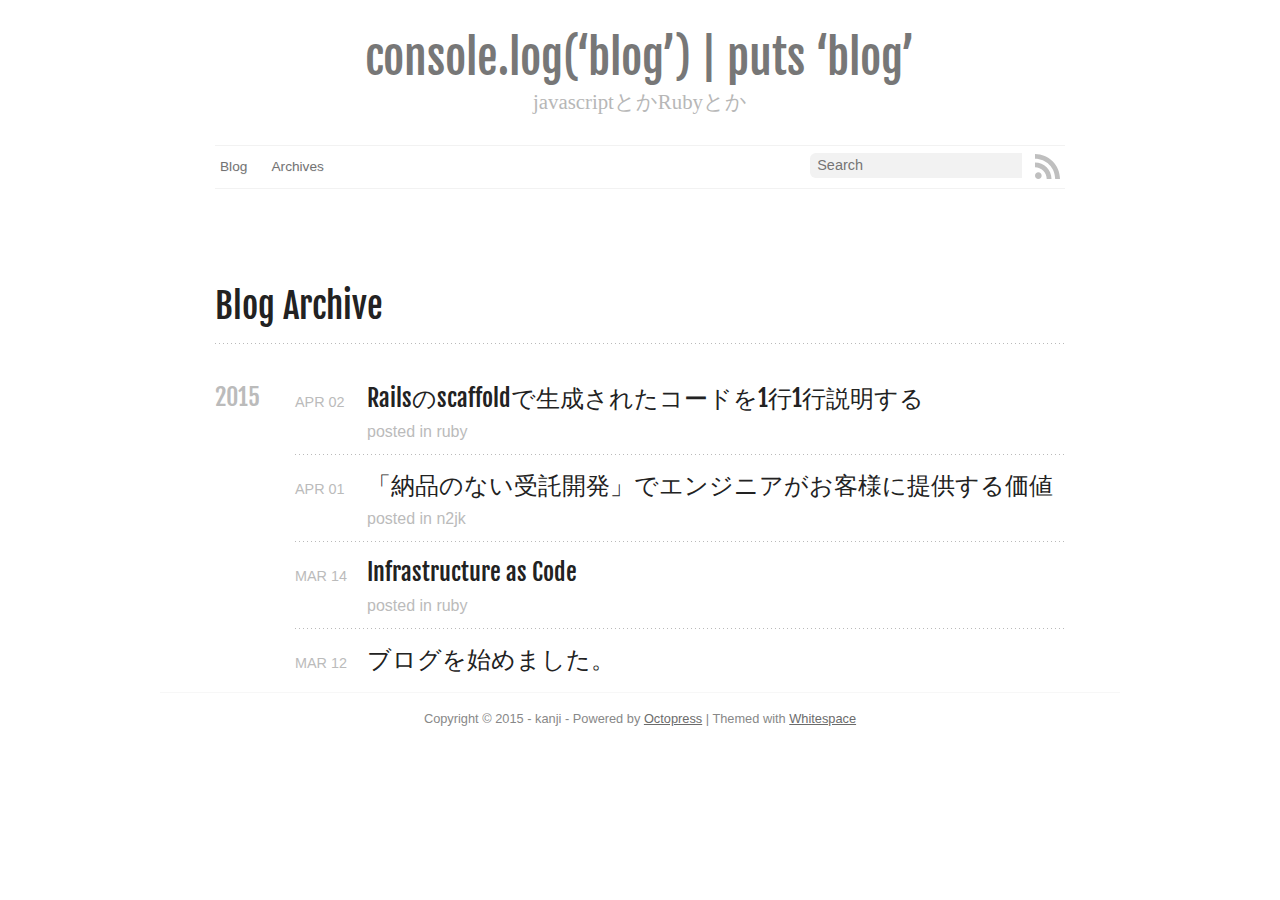
==== commit 02cf095c: "Site updated at 2015-04-02 21:58:32 UTC" ====
--- a/blog/archives/index.html
+++ b/blog/archives/index.html
@@ -9,10 +9,9 @@
   <meta name="author" content="kanji">
 
   
-  <meta name="description" content=" Blog Archive 2015 「納品のない受託開発」でエンジニアがお客様に提供する価値
-Apr 01 2015 posted in n2jk Infrastructure as Code
-Mar 14 2015 posted in ruby ブログを始めました。
-Mar 12 2015 ">
+  <meta name="description" content="Blog Archive 2015 Railsのscaffoldで生成されたコードを1行1行説明する
+Apr 02 2015 posted in ruby 「納品のない受託開発」でエンジニアがお客様に提供する価値
+Apr 01 2015 posted in n2jk Infrastructure &hellip;">
   
 
   <!-- http://t.co/dKP3o1e -->
@@ -108,6 +107,20 @@
 
 <article>
   
+<h1><a href="/blog/2015/04/02/scaffold/">Railsのscaffoldで生成されたコードを1行1行説明する</a></h1>
+<time datetime="2015-04-02T20:30:31+09:00" pubdate><span class='month'>Apr</span> <span class='day'>02</span> <span class='year'>2015</span></time>
+
+<footer>
+  <span class="categories">posted in <a class='category' href='/blog/categories/ruby/'>ruby</a></span>
+</footer>
+
+
+</article>
+
+
+
+<article>
+  
 <h1><a href="/blog/2015/04/01/n2jk/">「納品のない受託開発」でエンジニアがお客様に提供する価値</a></h1>
 <time datetime="2015-04-01T21:43:15+09:00" pubdate><span class='month'>Apr</span> <span class='day'>01</span> <span class='year'>2015</span></time>
 
--- a/stylesheets/screen.css
+++ b/stylesheets/screen.css
@@ -1 +1 @@
-html,body,div,span,applet,object,iframe,h1,h2,h3,h4,h5,h6,p,blockquote,pre,a,abbr,acronym,address,big,cite,code,del,dfn,em,img,ins,kbd,q,s,samp,small,strike,strong,sub,sup,tt,var,b,u,i,center,dl,dt,dd,ol,ul,li,fieldset,form,label,legend,table,caption,tbody,tfoot,thead,tr,th,td,article,aside,canvas,details,embed,figure,figcaption,footer,header,hgroup,menu,nav,output,ruby,section,summary,time,mark,audio,video{margin:0;padding:0;border:0;font:inherit;font-size:100%;vertical-align:baseline}html{line-height:1}ol,ul{list-style:none}table{border-collapse:collapse;border-spacing:0}caption,th,td{text-align:left;font-weight:normal;vertical-align:middle}q,blockquote{quotes:none}q:before,q:after,blockquote:before,blockquote:after{content:"";content:none}a img{border:none}article,aside,details,figcaption,figure,footer,header,hgroup,main,menu,nav,section,summary{display:block}article,aside,details,figcaption,figure,footer,header,hgroup,main,menu,nav,section,summary{display:block}a{color:#195ea2}a:visited{color:#275480}a:focus{color:#0278ec}a:hover{color:#0278ec}a:active{color:#0151a0}aside.sidebar a{color:#195ea2}aside.sidebar a:focus{color:#0278ec}aside.sidebar a:hover{color:#0278ec}aside.sidebar a:active{color:#0151a0}a{-moz-transition:color 0.3s;-o-transition:color 0.3s;-webkit-transition:color 0.3s;transition:color 0.3s}html{background:#fff;overflow-y:scroll}body>div{background:#fff;border-bottom:0}body>div>div{background:#fff;border-right:0}.heading,body>header h1,h1,h2,h3,h4,h5,h6{font-family:"Fjalla One","Georgia","Helvetica Neue",Arial,NanumBarunGothic,"Apple SD Gothic Neo",AppleGothic,"Malgun Gothic",DotumChe,sans-serif}.sans,body,body>header h2,article header p.meta,article>footer,#content .blog-index footer,html .gist .gist-file .gist-meta,#blog-archives a.category,#blog-archives time,body>footer{font-family:"Open Sans","Helvetica Neue",Arial,NanumBarunGothic,"Apple SD Gothic Neo",AppleGothic,"Malgun Gothic",DotumChe,sans-serif}.serif,#content .blog-index a[rel=full-article]{font-family:"PT Serif",Georgia,Times,"Times New Roman",serif}.mono,pre,code,tt,p code,li code{font-family:Menlo,Monaco,"Andale Mono","lucida console","Courier New",DotumChe,monospace}body>header h1{font-size:2.2em;font-family:"Fjalla One","Georgia","Helvetica Neue",Arial,NanumBarunGothic,"Apple SD Gothic Neo",AppleGothic,"Malgun Gothic",DotumChe,sans-serif;font-weight:normal;line-height:1.2em;margin-bottom:0.6667em}body>header h2{font-family:"PT Serif",Georgia,Times,"Times New Roman",serif}body{line-height:1.5em;color:#222;font-size:1em}h1{font-size:2.2em;line-height:1.2em}h1,h2,h3,h4,h5,h6{text-rendering:optimizelegibility;margin-bottom:1em;font-weight:bold}h2,section h1{font-size:1.5em;font-weight:bold}h3,section h2,section section h1{font-size:1.3em;color:#848484;font-weight:bold}h4,section h3,section section h2,section section section h1{font-size:1em;color:#848484}h5,section h4,section section h3{font-size:.9em;color:#848484}h6,section h5,section section h4,section section section h3{font-size:.8em;color:#848484}p,article blockquote,ul,ol{margin-bottom:1.5em}ul{list-style-type:disc}ul ul{list-style-type:circle;margin-bottom:0px}ul ul ul{list-style-type:square;margin-bottom:0px}ol{list-style-type:decimal}ol ol{list-style-type:lower-alpha;margin-bottom:0px}ol ol ol{list-style-type:lower-roman;margin-bottom:0px}ul,ul ul,ul ol,ol,ol ul,ol ol{margin-left:2em}ul ul,ul ol,ol ul,ol ol{margin-bottom:0em}strong{font-weight:bold}em{font-style:italic}sup,sub{font-size:0.8em;position:relative;display:inline-block}sup{top:-.5em}sub{bottom:-.5em}q{font-style:italic}q:before{content:"\201C"}q:after{content:"\201D"}em,dfn{font-style:italic}strong,dfn{font-weight:bold}del,s{text-decoration:line-through}abbr,acronym{border-bottom:1px dotted;cursor:help}sub,sup{line-height:0}hr{margin-bottom:0.2em}small{font-size:.8em}big{font-size:1.2em}article blockquote{font-style:italic;position:relative;font-size:1.2em;line-height:1.5em;padding-left:1em;border-left:4px solid rgba(187,187,187,0.5)}article blockquote cite{font-style:italic}article blockquote cite a{color:#bbb !important;word-wrap:break-word}article blockquote cite:before{content:'\2014';padding-right:.3em;padding-left:.3em;color:#bbb}@media only screen and (min-width: 992px){article blockquote{padding-left:1.5em;border-left-width:4px}}.pullquote-right:before,.pullquote-left:before{padding:0;border:none;content:attr(data-pullquote);float:right;width:45%;margin:.5em 0 1em 1.5em;position:relative;top:7px;font-size:1.4em;line-height:1.45em}.pullquote-left:before{float:left;margin:.5em 1.5em 1em 0}.force-wrap,article a{white-space:-moz-pre-wrap;white-space:-pre-wrap;white-space:-o-pre-wrap;white-space:pre-wrap;word-wrap:break-word}.group,body>header,body>nav,body>footer,body #content>article,body #content>div>article,body #content>div>section,body div.pagination,aside.sidebar,#main,#content,.sidebar{*zoom:1}.group:after,body>header:after,body>nav:after,body>footer:after,body #content>article:after,body #content>div>article:after,body #content>div>section:after,body div.pagination:after,#main:after,#content:after,.sidebar:after{content:"";display:table;clear:both}body{-webkit-text-size-adjust:none;max-width:960px;position:relative;margin:0 auto}body>header,body>nav,body>footer,body #content>article,body #content>div>article,body #content>div>section{margin-left:18px;margin-right:18px}@media only screen and (min-width: 480px){body>header,body>nav,body>footer,body #content>article,body #content>div>article,body #content>div>section{margin-left:25px;margin-right:25px}}@media only screen and (min-width: 768px){body>header,body>nav,body>footer,body #content>article,body #content>div>article,body #content>div>section{margin-left:35px;margin-right:35px}}@media only screen and (min-width: 992px){body>header,body>nav,body>footer,body #content>article,body #content>div>article,body #content>div>section{margin-left:55px;margin-right:55px}}body div.pagination{margin-left:18px;margin-right:18px}@media only screen and (min-width: 480px){body div.pagination{margin-left:25px;margin-right:25px}}@media only screen and (min-width: 768px){body div.pagination{margin-left:35px;margin-right:35px}}@media only screen and (min-width: 992px){body div.pagination{margin-left:55px;margin-right:55px}}body>header{text-align:center;font-size:1em;padding-top:1.5em;padding-bottom:1.5em}#content{overflow:hidden}#content>div,#content>article{width:100%}aside.sidebar{float:none;padding:0 18px 1px;border-top:1px solid #ededed}.flex-content,article img,article video,article .flash-video{max-width:100%;height:auto}.basic-alignment.left,article img.left,article video.left,article .left.flash-video{float:left;margin-right:1.5em}.basic-alignment.right,article img.right,article video.right,article .right.flash-video{float:right;margin-left:1.5em}.basic-alignment.center,article img.center,article video.center,article .center.flash-video{display:block;margin:0 auto 1.5em}.basic-alignment.left,article img.left,article video.left,article .left.flash-video,.basic-alignment.right,article img.right,article video.right,article .right.flash-video{margin-bottom:.8em}.toggle-sidebar,.no-sidebar .toggle-sidebar{display:none}@media only screen and (min-width: 750px){body.sidebar-footer aside.sidebar{float:none;width:auto;clear:left;margin:0;padding:0 35px 1px;background-color:#fff;border-top:1px solid #f7f7f7}body.sidebar-footer aside.sidebar section.odd,body.sidebar-footer aside.sidebar section.even{float:left;width:48%}body.sidebar-footer aside.sidebar section.odd{margin-left:0}body.sidebar-footer aside.sidebar section.even{margin-left:4%}body.sidebar-footer aside.sidebar.thirds section{width:30%;margin-left:5%}body.sidebar-footer aside.sidebar.thirds section.first{margin-left:0;clear:both}}body.sidebar-footer #content{margin-right:0px}body.sidebar-footer .toggle-sidebar{display:none}@media only screen and (min-width: 550px){body>header{font-size:1em}}@media only screen and (min-width: 750px){aside.sidebar{float:none;width:auto;clear:left;margin:0;padding:0 35px 1px;background-color:#fff;border-top:1px solid #f7f7f7}aside.sidebar section.odd,aside.sidebar section.even{float:left;width:48%}aside.sidebar section.odd{margin-left:0}aside.sidebar section.even{margin-left:4%}aside.sidebar.thirds section{width:30%;margin-left:5%}aside.sidebar.thirds section.first{margin-left:0;clear:both}}@media only screen and (min-width: 768px){body{-webkit-text-size-adjust:auto}body>header{font-size:1.2em}#main{padding:0;margin:0 auto}#content{overflow:visible;margin-right:240px;position:relative}.no-sidebar #content{margin-right:0;border-right:0}.collapse-sidebar #content{margin-right:20px}#content>div,#content>article{text-align:justify;float:left}#content article{padding-top:3.3em}aside.sidebar{width:210px;padding:0 15px 15px;background:none;clear:none;float:left;margin:0 -100% 0 0}aside.sidebar section{width:auto;margin-left:0}aside.sidebar section.odd,aside.sidebar section.even{float:none;width:auto;margin-left:0}.collapse-sidebar aside.sidebar{float:none;width:auto;clear:left;margin:0;padding:0 35px 1px;background-color:#fff;border-top:1px solid #f7f7f7}.collapse-sidebar aside.sidebar section.odd,.collapse-sidebar aside.sidebar section.even{float:left;width:48%}.collapse-sidebar aside.sidebar section.odd{margin-left:0}.collapse-sidebar aside.sidebar section.even{margin-left:4%}.collapse-sidebar aside.sidebar.thirds section{width:30%;margin-left:5%}.collapse-sidebar aside.sidebar.thirds section.first{margin-left:0;clear:both}}@media only screen and (min-width: 992px){body>header{font-size:1.3em}#content{margin-right:300px}#content article{padding-top:4em}aside.sidebar{width:260px;padding:1.2em 20px 20px}.collapse-sidebar aside.sidebar{padding-left:55px;padding-right:55px}}body>header{background:#fff}body>header h1{display:inline-block;margin:0}body>header h1 a,body>header h1 a:visited,body>header h1 a:hover{color:#777;text-decoration:none}body>header h2{margin:.2em 0 0;font-size:1em;color:#b7b7b7;font-weight:normal}body>nav{position:relative;background-color:#fff;border-top:1px solid #f2f2f2;border-bottom:1px solid #f2f2f2;padding-top:.35em;padding-bottom:.35em;padding-left:5px;padding-right:5px}body>nav form{padding-top:.05em;-moz-background-clip:padding;-o-background-clip:padding-box;-webkit-background-clip:padding;background-clip:padding-box}body>nav form .search{font-size:.85em;font-family:"Open Sans","Helvetica Neue",Arial,NanumBarunGothic,"Apple SD Gothic Neo",AppleGothic,"Malgun Gothic",DotumChe,sans-serif;line-height:1.1em;width:95%;-moz-border-radius:0.5em;-webkit-border-radius:0.5em;border-radius:0.5em;-moz-background-clip:padding;-o-background-clip:padding-box;-webkit-background-clip:padding;background-clip:padding-box;-moz-box-shadow:#fff 0 1px;-webkit-box-shadow:#fff 0 1px;box-shadow:#fff 0 1px;border:1px solid #e6e6e6;background-color:#f2f2f2;border-radius:0.4em 0em 0em 0.4em;box-shadow:none;border:0px;padding-top:0.3em;padding-bottom:0.3em;padding-left:0.5em;padding-right:0.5em}body>nav form .search:focus{border-color:#0278ec;-moz-box-shadow:#0278ec 0 0 4px,#0278ec 0 0 3px inset;-webkit-box-shadow:#0278ec 0 0 4px,#0278ec 0 0 3px inset;box-shadow:#0278ec 0 0 4px,#0278ec 0 0 3px inset;background-color:#fff;outline:none}body>nav fieldset[role=search]{float:right;width:48%}body>nav fieldset.mobile-nav{float:left;width:48%}body>nav fieldset.mobile-nav select{width:100%;font-size:.8em;border:1px solid #888}body>nav ul{display:none}@media only screen and (min-width: 550px){body>nav{font-size:0.95em}body>nav ul{margin:0;padding:0;border:0;overflow:hidden;*zoom:1;float:left;display:block;padding-top:.1em}body>nav ul li{list-style-image:none;list-style-type:none;margin-left:0;white-space:nowrap;float:left;padding-left:0;padding-right:0}body>nav ul li:first-child{padding-left:0}body>nav ul li:last-child{padding-right:0}body>nav ul li.last{padding-right:0}body>nav ul.subscription{margin-left:.8em;float:right}body>nav ul.subscription li:last-child a{padding-right:0}body>nav ul.subscribe{margin-top:-.2em;margin-bottom:-.27em;margin-left:.8em;float:right}body>nav ul.subscribe li:last-child a{padding-right:0}body>nav ul li{margin:0}body>nav a{color:#737373;font-family:"Open Sans","Helvetica Neue",Arial,NanumBarunGothic,"Apple SD Gothic Neo",AppleGothic,"Malgun Gothic",DotumChe,sans-serif;text-shadow:#f7f7f7 0 1px;float:left;text-decoration:none;font-size:.9em;padding:.3em 0 .1em;line-height:1.5em}body>nav a:visited{color:#737373}body>nav a:hover{color:#1a1a1a}body>nav li+li{border-left:0;margin-left:.8em}body>nav li+li a{padding-left:.8em;border-left:1px solid #fff}body>nav form{float:right;text-align:left;padding-left:.8em;width:175px}body>nav form .search{width:93%;font-size:.95em;line-height:1.2em}body>nav ul[data-subscription$=email]+form{width:97px}body>nav ul[data-subscription$=email]+form .search{width:91%}body>nav fieldset.mobile-nav{display:none}body>nav fieldset[role=search]{width:99%}}@media only screen and (min-width: 992px){body>nav form{width:215px}body>nav ul[data-subscription$=email]+form{width:147px}}.no-placeholder body>nav .search{text-indent:1.3em}@media only screen and (min-width: 550px){.maskImage body>nav ul[data-subscription$=email]+form{width:123px}}@media only screen and (min-width: 992px){.maskImage body>nav ul[data-subscription$=email]+form{width:173px}}.maskImage ul.subscription{position:relative;top:.2em}.maskImage ul.subscription li,.maskImage ul.subscription a{border:0;padding:0}.maskImage a[rel=subscribe-bitbucket]{position:relative;top:0px;text-indent:-999999em;border:0;padding:0}.maskImage a[rel=subscribe-bitbucket],.maskImage a[rel=subscribe-bitbucket]:after{-webkit-mask-image:url('/images/bitbucket_22_gray.png?1426103999');-moz-mask-image:url('/images/bitbucket_22_gray.png?1426103999');-ms-mask-image:url('/images/bitbucket_22_gray.png?1426103999');-o-mask-image:url('/images/bitbucket_22_gray.png?1426103999');mask-image:url('/images/bitbucket_22_gray.png?1426103999');-webkit-mask-repeat:no-repeat;-moz-mask-repeat:no-repeat;-ms-mask-repeat:no-repeat;-o-mask-repeat:no-repeat;mask-repeat:no-repeat;-webkit-mask-size:100% 100%;-moz-mask-size:100% 100%;-ms-mask-size:100% 100%;-o-mask-size:100% 100%;mask-size:100% 100%;width:22px;height:22px}@media (min--moz-device-pixel-ratio: 1.3), (-o-min-device-pixel-ratio: 2.6 / 2), (-webkit-min-device-pixel-ratio: 1.3), (min-device-pixel-ratio: 1.3), (min-resolution: 1.3dppx){.maskImage a[rel=subscribe-bitbucket],.maskImage a[rel=subscribe-bitbucket]:after{width:22px;height:22px}}.maskImage a[rel=subscribe-bitbucket]:after{content:"";position:absolute;top:0;left:0;background-color:#999}.maskImage a[rel=subscribe-bitbucket]:hover:after{background-color:#a6a6a6}.maskImage a[rel=subscribe-pinboard]{position:relative;top:0px;text-indent:-999999em;border:0;padding:0}.maskImage a[rel=subscribe-pinboard],.maskImage a[rel=subscribe-pinboard]:after{-webkit-mask-image:url('/images/pinboard_22_gray.png?1426103999');-moz-mask-image:url('/images/pinboard_22_gray.png?1426103999');-ms-mask-image:url('/images/pinboard_22_gray.png?1426103999');-o-mask-image:url('/images/pinboard_22_gray.png?1426103999');mask-image:url('/images/pinboard_22_gray.png?1426103999');-webkit-mask-repeat:no-repeat;-moz-mask-repeat:no-repeat;-ms-mask-repeat:no-repeat;-o-mask-repeat:no-repeat;mask-repeat:no-repeat;-webkit-mask-size:100% 100%;-moz-mask-size:100% 100%;-ms-mask-size:100% 100%;-o-mask-size:100% 100%;mask-size:100% 100%;width:22px;height:22px}@media (min--moz-device-pixel-ratio: 1.3), (-o-min-device-pixel-ratio: 2.6 / 2), (-webkit-min-device-pixel-ratio: 1.3), (min-device-pixel-ratio: 1.3), (min-resolution: 1.3dppx){.maskImage a[rel=subscribe-pinboard],.maskImage a[rel=subscribe-pinboard]:after{width:22px;height:22px}}.maskImage a[rel=subscribe-pinboard]:after{content:"";position:absolute;top:0;left:0;background-color:#999}.maskImage a[rel=subscribe-pinboard]:hover:after{background-color:#a6a6a6}.maskImage a[rel=subscribe-email]{position:relative;top:1px;text-indent:-999999em;background-color:#fff;border:0;padding:0}.maskImage a[rel=subscribe-email],.maskImage a[rel=subscribe-email]:after{-webkit-mask-image:url('/images/email.png?1426103999');-moz-mask-image:url('/images/email.png?1426103999');-ms-mask-image:url('/images/email.png?1426103999');-o-mask-image:url('/images/email.png?1426103999');mask-image:url('/images/email.png?1426103999');-webkit-mask-repeat:no-repeat;-moz-mask-repeat:no-repeat;-ms-mask-repeat:no-repeat;-o-mask-repeat:no-repeat;mask-repeat:no-repeat;-webkit-mask-size:100% 100%;-moz-mask-size:100% 100%;-ms-mask-size:100% 100%;-o-mask-size:100% 100%;mask-size:100% 100%;width:28px;height:22px}.maskImage a[rel=subscribe-email]:after{content:"";position:absolute;top:-1px;left:0;background-color:#999}.maskImage a[rel=subscribe-email]:hover:after{background-color:#a6a6a6}svg path.social,svg g.social path,svg g.social rect{fill:#bfbfbf;transition:.3s}svg:hover path.social,svg:hover g.social path,svg:hover g.social rect{fill:#e0e0e0}article{padding-top:2.3em}article a,article a:visited,article a:active,article a:hover{text-decoration:none}article header{position:relative;padding-top:2em;padding-bottom:1em;padding-left:0;padding-right:0;margin-bottom:1em;background:url('[data-uri]') bottom left repeat-x}article header h1{margin:0;font-weight:400}article header h1 a{text-decoration:none;color:#222}article header h1 a:visited{color:#222}article header p{font-size:.9em;color:#bbb;margin:0}article header p.meta{text-transform:uppercase;position:absolute;top:0}@media only screen and (min-width: 768px){article header{margin-bottom:1.5em;padding-bottom:1em;background:url('[data-uri]') bottom left repeat-x}}article h2{padding-top:0.8em;background:url('[data-uri]') top left repeat-x}.entry-content article h2:first-child,article header+h2{padding-top:0}article h2:first-child,article header+h2{background:none}article .feature{padding-top:.5em;margin-bottom:1em;padding-bottom:1em;background:url('[data-uri]') bottom left repeat-x;font-size:2.0em;font-style:italic;line-height:1.3em}article img,article video,article .flash-video{-moz-border-radius:0.3em;-webkit-border-radius:0.3em;border-radius:0.3em;-moz-box-shadow:rgba(0,0,0,0.15) 0 1px 4px;-webkit-box-shadow:rgba(0,0,0,0.15) 0 1px 4px;box-shadow:rgba(0,0,0,0.15) 0 1px 4px;-moz-box-sizing:border-box;-webkit-box-sizing:border-box;box-sizing:border-box;border:#fff 0.5em solid}article video,article .flash-video{margin:0 auto 1.5em}article video{display:block;width:100%}article .flash-video>div{position:relative;display:block;padding-bottom:56.25%;padding-top:1px;height:0;overflow:hidden}article .flash-video>div iframe,article .flash-video>div object,article .flash-video>div embed{position:absolute;top:0;left:0;width:100%;height:100%}article>footer{padding-bottom:2.5em;margin-top:2em}article>footer p.meta{margin-bottom:.8em;font-size:.85em;clear:both;overflow:hidden}.blog-index article+article{background:url('[data-uri]') top left repeat-x}#content .blog-index{padding-top:0;padding-bottom:0}#content .blog-index article header{background:none;padding-bottom:0}#content .blog-index article h1{font-size:2.2em}#content .blog-index article h1 a{color:inherit}#content .blog-index article h1 a:hover{color:#0278ec}#content .blog-index a[rel=full-article]{background:#ebebeb;display:inline-block;padding:.4em .8em;margin-right:.5em;text-decoration:none;color:#6e6e6e;-moz-transition:background-color 0.5s;-o-transition:background-color 0.5s;-webkit-transition:background-color 0.5s;transition:background-color 0.5s}#content .blog-index a[rel=full-article]:hover{background:#0278ec;text-shadow:none;color:#f8f8f8}#content .blog-index footer{margin-top:1em}.separator,article>footer .byline+time:before,article>footer time+time:before,article>footer .comments:before,article>footer .byline ~ .categories:before{content:"\2022 ";padding:0 .4em 0 .2em;display:inline-block}#content div.pagination{text-align:center;font-size:.95em;position:relative;background:none repeat scroll 0 0 transparent;margin-top:4em;margin-bottom:0;padding-top:1.5em;padding-bottom:1.5em;border-top:dotted 1px #D1D1D1;border-bottom:dotted 1px #D1D1D1}#content div.pagination a{text-decoration:none;color:#bbb}#content div.pagination a.prev{position:absolute;left:0}#content div.pagination a.next{position:absolute;right:0}#content div.pagination a:hover{color:#0278ec}#content div.pagination a[href*=archive]:before,#content div.pagination a[href*=archive]:after{content:'\2014';padding:0 .3em}p.meta+.sharing{padding-top:1em;padding-left:0;background:url('[data-uri]') top left repeat-x}#fb-root{display:none}.fb-like.fb_iframe_widget span{vertical-align:baseline !important}.highlight,html .gist .gist-file .gist-syntax .gist-highlight{border:1px solid #ebebeb !important}.highlight table td.code,.highlight td.line-data,html .gist .gist-file .gist-syntax .gist-highlight table td.code,html .gist .gist-file .gist-syntax .gist-highlight td.line-data{width:100%}.highlight .line-numbers,html .gist .gist-file .gist-syntax .highlight .line_numbers{text-align:right;font-size:13px;line-height:1.45em;background:#f6f6f6 !important;border-right:1px solid #f3f3f3 !important;-moz-box-shadow:#f8f8f8 -1px 0 inset;-webkit-box-shadow:#f8f8f8 -1px 0 inset;box-shadow:#f8f8f8 -1px 0 inset;text-shadow:#fdfdfd 0 -1px;padding:.8em !important;-moz-border-radius:0;-webkit-border-radius:0;border-radius:0}.highlight .line-numbers span,html .gist .gist-file .gist-syntax .highlight .line_numbers span{color:#93a1a1 !important}figure.code,.gist-file,pre{-moz-box-shadow:rgba(0,0,0,0.06) 0 0 10px;-webkit-box-shadow:rgba(0,0,0,0.06) 0 0 10px;box-shadow:rgba(0,0,0,0.06) 0 0 10px}figure.code .highlight pre,.gist-file .highlight pre,pre .highlight pre{-moz-box-shadow:none;-webkit-box-shadow:none;box-shadow:none}html .gist .gist-file{margin-bottom:1.8em;position:relative;border:none;padding-top:26px !important}html .gist .gist-file .highlight{margin-bottom:0}html .gist .gist-file .gist-syntax{border-bottom:0 !important;background:none !important}html .gist .gist-file .gist-syntax .gist-highlight{background:#f3f3f3 !important}html .gist .gist-file .gist-syntax .highlight pre{font-size:13px;padding:0}html .gist .gist-file .gist-meta{padding:.6em 0.8em;border:1px solid #fdfdfd !important;color:#93a1a1;font-size:.7em !important;background:#f8f8f8;border:1px solid #ebebeb !important;border-top:1px solid #f8f8f8 !important;line-height:1.5em}html .gist .gist-file .gist-meta a{color:#717878 !important;text-decoration:none}html .gist .gist-file .gist-meta a:hover,html .gist .gist-file .gist-meta a:focus{text-decoration:underline}html .gist .gist-file .gist-meta a:hover{color:#4f4f4f !important}html .gist .gist-file .gist-meta a[href*='#file']{position:absolute;top:0;left:0;right:0;color:#474747 !important}html .gist .gist-file .gist-meta a[href*='#file']:hover{color:#195ea2 !important}html .gist .gist-file .gist-meta a[href*=raw]{top:.4em}pre{background:#f3f3f3;-moz-border-radius:0.4em;-webkit-border-radius:0.4em;border-radius:0.4em;border:1px solid #ebebeb;line-height:1.45em;font-size:13px;margin-bottom:2.1em;padding:.8em 1em;color:#4f4f4f;overflow:auto}h3.filename+pre{-moz-border-radius-topleft:0px;-webkit-border-top-left-radius:0px;border-top-left-radius:0px;-moz-border-radius-topright:0px;-webkit-border-top-right-radius:0px;border-top-right-radius:0px}p code,li code{display:inline;word-wrap:break-word;background:#fff;font-size:.8em;line-height:1.5em;color:#555;border:1px solid #ddd;-moz-border-radius:0.4em;-webkit-border-radius:0.4em;border-radius:0.4em;padding:0 .3em;margin:-1px 0}p pre code,li pre code{font-size:1em !important;background:none;border:none}.pre-code,html .gist .gist-file .gist-syntax .highlight pre,.highlight code{font-family:Menlo,Monaco,"Andale Mono","lucida console","Courier New",DotumChe,monospace !important;overflow:scroll;overflow-y:hidden;display:block;padding:.8em;overflow-x:auto;line-height:1.45em;background:#f3f3f3 !important;color:#4f4f4f !important}.pre-code span,html .gist .gist-file .gist-syntax .highlight pre span,.highlight code span{color:#4f4f4f !important}.pre-code span,html .gist .gist-file .gist-syntax .highlight pre span,.highlight code span{font-style:normal !important;font-weight:normal !important}.pre-code .c,html .gist .gist-file .gist-syntax .highlight pre .c,.highlight code .c{color:#93a1a1 !important;font-style:italic !important}.pre-code .cm,html .gist .gist-file .gist-syntax .highlight pre .cm,.highlight code .cm{color:#93a1a1 !important;font-style:italic !important}.pre-code .cp,html .gist .gist-file .gist-syntax .highlight pre .cp,.highlight code .cp{color:#93a1a1 !important;font-style:italic !important}.pre-code .c1,html .gist .gist-file .gist-syntax .highlight pre .c1,.highlight code .c1{color:#93a1a1 !important;font-style:italic !important}.pre-code .cs,html .gist .gist-file .gist-syntax .highlight pre .cs,.highlight code .cs{color:#93a1a1 !important;font-weight:bold !important;font-style:italic !important}.pre-code .err,html .gist .gist-file .gist-syntax .highlight pre .err,.highlight code .err{color:#dc322f !important;background:none !important}.pre-code .k,html .gist .gist-file .gist-syntax .highlight pre .k,.highlight code .k{color:#cb4b16 !important}.pre-code .o,html .gist .gist-file .gist-syntax .highlight pre .o,.highlight code .o{color:#4f4f4f !important;font-weight:bold !important}.pre-code .p,html .gist .gist-file .gist-syntax .highlight pre .p,.highlight code .p{color:#4f4f4f !important}.pre-code .ow,html .gist .gist-file .gist-syntax .highlight pre .ow,.highlight code .ow{color:#2aa198 !important;font-weight:bold !important}.pre-code .gd,html .gist .gist-file .gist-syntax .highlight pre .gd,.highlight code .gd{color:#4f4f4f !important;background-color:#edc2c2 !important;display:inline-block}.pre-code .gd .x,html .gist .gist-file .gist-syntax .highlight pre .gd .x,.highlight code .gd .x{color:#4f4f4f !important;background-color:#eaafae !important;display:inline-block}.pre-code .ge,html .gist .gist-file .gist-syntax .highlight pre .ge,.highlight code .ge{color:#4f4f4f !important;font-style:italic !important}.pre-code .gh,html .gist .gist-file .gist-syntax .highlight pre .gh,.highlight code .gh{color:#93a1a1 !important}.pre-code .gi,html .gist .gist-file .gist-syntax .highlight pre .gi,.highlight code .gi{color:#4f4f4f !important;background-color:#cde4c2 !important;display:inline-block}.pre-code .gi .x,html .gist .gist-file .gist-syntax .highlight pre .gi .x,.highlight code .gi .x{color:#4f4f4f !important;background-color:#a7d591 !important;display:inline-block}.pre-code .gs,html .gist .gist-file .gist-syntax .highlight pre .gs,.highlight code .gs{color:#4f4f4f !important;font-weight:bold !important}.pre-code .gu,html .gist .gist-file .gist-syntax .highlight pre .gu,.highlight code .gu{color:#6c71c4 !important}.pre-code .kc,html .gist .gist-file .gist-syntax .highlight pre .kc,.highlight code .kc{color:#35a900 !important;font-weight:bold !important}.pre-code .kd,html .gist .gist-file .gist-syntax .highlight pre .kd,.highlight code .kd{color:#268bd2 !important}.pre-code .kp,html .gist .gist-file .gist-syntax .highlight pre .kp,.highlight code .kp{color:#cb4b16 !important;font-weight:bold !important}.pre-code .kr,html .gist .gist-file .gist-syntax .highlight pre .kr,.highlight code .kr{color:#d33682 !important;font-weight:bold !important}.pre-code .kt,html .gist .gist-file .gist-syntax .highlight pre .kt,.highlight code .kt{color:#2aa198 !important}.pre-code .n,html .gist .gist-file .gist-syntax .highlight pre .n,.highlight code .n{color:#268bd2 !important}.pre-code .na,html .gist .gist-file .gist-syntax .highlight pre .na,.highlight code .na{color:#268bd2 !important}.pre-code .nb,html .gist .gist-file .gist-syntax .highlight pre .nb,.highlight code .nb{color:#35a900 !important}.pre-code .nc,html .gist .gist-file .gist-syntax .highlight pre .nc,.highlight code .nc{color:#d33682 !important}.pre-code .no,html .gist .gist-file .gist-syntax .highlight pre .no,.highlight code .no{color:#b58900 !important}.pre-code .nl,html .gist .gist-file .gist-syntax .highlight pre .nl,.highlight code .nl{color:#35a900 !important}.pre-code .ne,html .gist .gist-file .gist-syntax .highlight pre .ne,.highlight code .ne{color:#268bd2 !important;font-weight:bold !important}.pre-code .nf,html .gist .gist-file .gist-syntax .highlight pre .nf,.highlight code .nf{color:#268bd2 !important;font-weight:bold !important}.pre-code .nn,html .gist .gist-file .gist-syntax .highlight pre .nn,.highlight code .nn{color:#b58900 !important}.pre-code .nt,html .gist .gist-file .gist-syntax .highlight pre .nt,.highlight code .nt{color:#268bd2 !important;font-weight:bold !important}.pre-code .nx,html .gist .gist-file .gist-syntax .highlight pre .nx,.highlight code .nx{color:#b58900 !important}.pre-code .vg,html .gist .gist-file .gist-syntax .highlight pre .vg,.highlight code .vg{color:#268bd2 !important}.pre-code .vi,html .gist .gist-file .gist-syntax .highlight pre .vi,.highlight code .vi{color:#268bd2 !important}.pre-code .nv,html .gist .gist-file .gist-syntax .highlight pre .nv,.highlight code .nv{color:#268bd2 !important}.pre-code .mf,html .gist .gist-file .gist-syntax .highlight pre .mf,.highlight code .mf{color:#2aa198 !important}.pre-code .m,html .gist .gist-file .gist-syntax .highlight pre .m,.highlight code .m{color:#2aa198 !important}.pre-code .mh,html .gist .gist-file .gist-syntax .highlight pre .mh,.highlight code .mh{color:#2aa198 !important}.pre-code .mi,html .gist .gist-file .gist-syntax .highlight pre .mi,.highlight code .mi{color:#2aa198 !important}.pre-code .s,html .gist .gist-file .gist-syntax .highlight pre .s,.highlight code .s{color:#2aa198 !important}.pre-code .sd,html .gist .gist-file .gist-syntax .highlight pre .sd,.highlight code .sd{color:#2aa198 !important}.pre-code .s2,html .gist .gist-file .gist-syntax .highlight pre .s2,.highlight code .s2{color:#2aa198 !important}.pre-code .se,html .gist .gist-file .gist-syntax .highlight pre .se,.highlight code .se{color:#dc322f !important}.pre-code .si,html .gist .gist-file .gist-syntax .highlight pre .si,.highlight code .si{color:#268bd2 !important}.pre-code .sr,html .gist .gist-file .gist-syntax .highlight pre .sr,.highlight code .sr{color:#2aa198 !important}.pre-code .s1,html .gist .gist-file .gist-syntax .highlight pre .s1,.highlight code .s1{color:#2aa198 !important}.pre-code div .gd,html .gist .gist-file .gist-syntax .highlight pre div .gd,.highlight code div .gd,.pre-code div .gd .x,html .gist .gist-file .gist-syntax .highlight pre div .gd .x,.highlight code div .gd .x,.pre-code div .gi,html .gist .gist-file .gist-syntax .highlight pre div .gi,.highlight code div .gi,.pre-code div .gi .x,html .gist .gist-file .gist-syntax .highlight pre div .gi .x,.highlight code div .gi .x{display:inline-block;width:100%}.highlight,.gist-highlight{margin-bottom:1.8em;background:#f3f3f3;overflow-y:hidden;overflow-x:auto}.highlight pre,.gist-highlight pre{background:none;-moz-border-radius:0px;-webkit-border-radius:0px;border-radius:0px;border:none;padding:0;margin-bottom:0}pre::-webkit-scrollbar,.highlight::-webkit-scrollbar,.gist-highlight::-webkit-scrollbar{height:.5em;background:rgba(0,0,0,0.15)}pre::-webkit-scrollbar-thumb:horizontal,.highlight::-webkit-scrollbar-thumb:horizontal,.gist-highlight::-webkit-scrollbar-thumb:horizontal{background:rgba(0,0,0,0.15);-webkit-border-radius:4px;border-radius:4px}.highlight code{background:#000}figure.code{background:none;padding:0;border:0;margin-bottom:1.5em}figure.code pre{margin-bottom:0}figure.code figcaption{position:relative}figure.code .highlight{margin-bottom:0}.code-title,html .gist .gist-file .gist-meta a[href*='#file'],h3.filename,figure.code figcaption{text-align:center;font-size:13px;line-height:2em;text-shadow:#cbcccc 0 1px 0;color:#474747;font-weight:normal;margin-bottom:0;-moz-border-radius-topleft:5px;-webkit-border-top-left-radius:5px;border-top-left-radius:5px;-moz-border-radius-topright:5px;-webkit-border-top-right-radius:5px;border-top-right-radius:5px;font-family:"Open Sans","Helvetica Neue",Arial,NanumBarunGothic,"Apple SD Gothic Neo",AppleGothic,"Malgun Gothic",DotumChe,sans-serif;background:#ccc url('/images/code_bg.png?1426103999') top repeat-x;border-top-color:#cbcbcb;border-left-color:#a5a5a5;border-right-color:#a5a5a5;border-bottom:0}.download-source,html .gist .gist-file .gist-meta a[href*=raw],figure.code figcaption a{position:absolute;right:.8em;text-decoration:none;color:#666 !important;z-index:1;font-size:13px;text-shadow:#cbcccc 0 1px 0;padding-left:3em}.download-source:hover,html .gist .gist-file .gist-meta a[href*=raw]:hover,figure.code figcaption a:hover,.download-source:focus,html .gist .gist-file .gist-meta a[href*=raw]:focus,figure.code figcaption a:focus{text-decoration:underline}#archive #content>div,#archive #content>div>article{padding-top:0}#blog-archives{color:#bbb}#blog-archives article{padding:1em 0 1em;position:relative;background:url('[data-uri]') bottom left repeat-x}#blog-archives article:last-child{background:none}#blog-archives article footer{padding:0;margin:0}#blog-archives h1{color:#222;margin-bottom:.3em}#blog-archives h2{display:none}#blog-archives h1{font-size:1.5em}#blog-archives h1 a{text-decoration:none;color:inherit;font-weight:normal;display:inline-block}#blog-archives h1 a:hover,#blog-archives h1 a:focus{text-decoration:underline}#blog-archives h1 a:hover{color:#0278ec}#blog-archives a.category,#blog-archives time{color:#bbb}#blog-archives .entry-content{display:none}#blog-archives time{font-size:.9em;line-height:1.2em}#blog-archives time .month,#blog-archives time .day{display:inline-block}#blog-archives time .month{text-transform:uppercase}#blog-archives p{margin-bottom:1em}#blog-archives a,#blog-archives .entry-content a{color:inherit}#blog-archives a:hover,#blog-archives .entry-content a:hover{color:#0278ec}#blog-archives a:hover{color:#0278ec}@media only screen and (min-width: 550px){#blog-archives article{margin-left:5em}#blog-archives h2{margin-bottom:.3em;font-weight:normal;display:inline-block;position:relative;top:-1px;float:left}#blog-archives h2:first-child{padding-top:.75em}#blog-archives time{position:absolute;text-align:right;left:0em;top:1.8em}#blog-archives .year{display:none}#blog-archives article{padding-left:4.5em;padding-bottom:.7em}#blog-archives a.category{line-height:1.1em}}#content>.category article{margin-left:0;padding-left:6.8em}#content>.category .year{display:inline}body>footer{text-align:center;font-size:.8em;color:#888;background-color:#FFF;position:relative;padding-top:1em;padding-bottom:1em;margin-bottom:3em;-moz-border-radius-bottomleft:0.4em;-webkit-border-bottom-left-radius:0.4em;border-bottom-left-radius:0.4em;-moz-border-radius-bottomright:0.4em;-webkit-border-bottom-right-radius:0.4em;border-bottom-right-radius:0.4em;z-index:1}body>footer a{color:#6b6b6b}body>footer a:visited{color:#6b6b6b}body>footer a:hover{color:#484848}body>footer p:last-child{margin-bottom:0}:not(.highlight)>table{margin:0 auto 1.5em auto}:not(.highlight)>table tr{background-color:#fff;border-top:1px solid #ccc}:not(.highlight)>table tr th,:not(.highlight)>table tr td{padding:6px 13px;border:1px solid #ddd}:not(.highlight)>table tr th{font-weight:bold}:not(.highlight)>table tr:nth-child(2n){background-color:#f8f8f8}
+﻿html,body,div,span,applet,object,iframe,h1,h2,h3,h4,h5,h6,p,blockquote,pre,a,abbr,acronym,address,big,cite,code,del,dfn,em,img,ins,kbd,q,s,samp,small,strike,strong,sub,sup,tt,var,b,u,i,center,dl,dt,dd,ol,ul,li,fieldset,form,label,legend,table,caption,tbody,tfoot,thead,tr,th,td,article,aside,canvas,details,embed,figure,figcaption,footer,header,hgroup,menu,nav,output,ruby,section,summary,time,mark,audio,video{margin:0;padding:0;border:0;font:inherit;font-size:100%;vertical-align:baseline}html{line-height:1}ol,ul{list-style:none}table{border-collapse:collapse;border-spacing:0}caption,th,td{text-align:left;font-weight:normal;vertical-align:middle}q,blockquote{quotes:none}q:before,q:after,blockquote:before,blockquote:after{content:"";content:none}a img{border:none}article,aside,details,figcaption,figure,footer,header,hgroup,main,menu,nav,section,summary{display:block}article,aside,details,figcaption,figure,footer,header,hgroup,main,menu,nav,section,summary{display:block}a{color:#195ea2}a:visited{color:#275480}a:focus{color:#0278ec}a:hover{color:#0278ec}a:active{color:#0151a0}aside.sidebar a{color:#195ea2}aside.sidebar a:focus{color:#0278ec}aside.sidebar a:hover{color:#0278ec}aside.sidebar a:active{color:#0151a0}a{-moz-transition:color 0.3s;-o-transition:color 0.3s;-webkit-transition:color 0.3s;transition:color 0.3s}html{background:#fff;overflow-y:scroll}body>div{background:#fff;border-bottom:0}body>div>div{background:#fff;border-right:0}.heading,body>header h1,h1,h2,h3,h4,h5,h6{font-family:"Fjalla One","Georgia","Helvetica Neue",Arial,NanumBarunGothic,"Apple SD Gothic Neo",AppleGothic,"Malgun Gothic",DotumChe,sans-serif}.sans,body,body>header h2,article header p.meta,article>footer,#content .blog-index footer,html .gist .gist-file .gist-meta,#blog-archives a.category,#blog-archives time,body>footer{font-family:"Verdana","ヒラギノ角ゴ ProN W3","Hiragino Kaku Gothic ProN","メイリオ",Meiryo,sans-serif}.serif,#content .blog-index a[rel=full-article]{font-family:"ヒラギノ明朝 ProN W3","Hiragino Mincho ProN","メイリオ",Meiryo,serif}.mono,pre,code,tt,p code,li code{font-family:"Inconsolata","Courier","Osaka－等幅",Osaka-mono,"ＭＳ ゴシック","MS Gothic",monospace}body>header h1{font-size:2.2em;font-family:"Fjalla One","Georgia","Helvetica Neue",Arial,NanumBarunGothic,"Apple SD Gothic Neo",AppleGothic,"Malgun Gothic",DotumChe,sans-serif;font-weight:normal;line-height:1.2em;margin-bottom:0.6667em}body>header h2{font-family:"ヒラギノ明朝 ProN W3","Hiragino Mincho ProN","メイリオ",Meiryo,serif}body{line-height:1.5em;color:#222;font-size:1em}h1{font-size:2.2em;line-height:1.2em}h1,h2,h3,h4,h5,h6{text-rendering:optimizelegibility;margin-bottom:1em;font-weight:bold}h2,section h1{font-size:1.5em;font-weight:bold}h3,section h2,section section h1{font-size:1.3em;color:#848484;font-weight:bold}h4,section h3,section section h2,section section section h1{font-size:1em;color:#848484}h5,section h4,section section h3{font-size:.9em;color:#848484}h6,section h5,section section h4,section section section h3{font-size:.8em;color:#848484}p,article blockquote,ul,ol{margin-bottom:1.5em}ul{list-style-type:disc}ul ul{list-style-type:circle;margin-bottom:0px}ul ul ul{list-style-type:square;margin-bottom:0px}ol{list-style-type:decimal}ol ol{list-style-type:lower-alpha;margin-bottom:0px}ol ol ol{list-style-type:lower-roman;margin-bottom:0px}ul,ul ul,ul ol,ol,ol ul,ol ol{margin-left:2em}ul ul,ul ol,ol ul,ol ol{margin-bottom:0em}strong{font-weight:bold}em{font-style:italic}sup,sub{font-size:0.8em;position:relative;display:inline-block}sup{top:-.5em}sub{bottom:-.5em}q{font-style:italic}q:before{content:"\201C"}q:after{content:"\201D"}em,dfn{font-style:italic}strong,dfn{font-weight:bold}del,s{text-decoration:line-through}abbr,acronym{border-bottom:1px dotted;cursor:help}sub,sup{line-height:0}hr{margin-bottom:0.2em}small{font-size:.8em}big{font-size:1.2em}article blockquote{font-style:italic;position:relative;font-size:1.2em;line-height:1.5em;padding-left:1em;border-left:4px solid rgba(187,187,187,0.5)}article blockquote cite{font-style:italic}article blockquote cite a{color:#bbb !important;word-wrap:break-word}article blockquote cite:before{content:'\2014';padding-right:.3em;padding-left:.3em;color:#bbb}@media only screen and (min-width: 992px){article blockquote{padding-left:1.5em;border-left-width:4px}}.pullquote-right:before,.pullquote-left:before{padding:0;border:none;content:attr(data-pullquote);float:right;width:45%;margin:.5em 0 1em 1.5em;position:relative;top:7px;font-size:1.4em;line-height:1.45em}.pullquote-left:before{float:left;margin:.5em 1.5em 1em 0}.force-wrap,article a{white-space:-moz-pre-wrap;white-space:-pre-wrap;white-space:-o-pre-wrap;white-space:pre-wrap;word-wrap:break-word}.group,body>header,body>nav,body>footer,body #content>article,body #content>div>article,body #content>div>section,body div.pagination,aside.sidebar,#main,#content,.sidebar{*zoom:1}.group:after,body>header:after,body>nav:after,body>footer:after,body #content>article:after,body #content>div>article:after,body #content>div>section:after,body div.pagination:after,#main:after,#content:after,.sidebar:after{content:"";display:table;clear:both}body{-webkit-text-size-adjust:none;max-width:960px;position:relative;margin:0 auto}body>header,body>nav,body>footer,body #content>article,body #content>div>article,body #content>div>section{margin-left:18px;margin-right:18px}@media only screen and (min-width: 480px){body>header,body>nav,body>footer,body #content>article,body #content>div>article,body #content>div>section{margin-left:25px;margin-right:25px}}@media only screen and (min-width: 768px){body>header,body>nav,body>footer,body #content>article,body #content>div>article,body #content>div>section{margin-left:35px;margin-right:35px}}@media only screen and (min-width: 992px){body>header,body>nav,body>footer,body #content>article,body #content>div>article,body #content>div>section{margin-left:55px;margin-right:55px}}body div.pagination{margin-left:18px;margin-right:18px}@media only screen and (min-width: 480px){body div.pagination{margin-left:25px;margin-right:25px}}@media only screen and (min-width: 768px){body div.pagination{margin-left:35px;margin-right:35px}}@media only screen and (min-width: 992px){body div.pagination{margin-left:55px;margin-right:55px}}body>header{text-align:center;font-size:1em;padding-top:1.5em;padding-bottom:1.5em}#content{overflow:hidden}#content>div,#content>article{width:100%}aside.sidebar{float:none;padding:0 18px 1px;border-top:1px solid #ededed}.flex-content,article img,article video,article .flash-video{max-width:100%;height:auto}.basic-alignment.left,article img.left,article video.left,article .left.flash-video{float:left;margin-right:1.5em}.basic-alignment.right,article img.right,article video.right,article .right.flash-video{float:right;margin-left:1.5em}.basic-alignment.center,article img.center,article video.center,article .center.flash-video{display:block;margin:0 auto 1.5em}.basic-alignment.left,article img.left,article video.left,article .left.flash-video,.basic-alignment.right,article img.right,article video.right,article .right.flash-video{margin-bottom:.8em}.toggle-sidebar,.no-sidebar .toggle-sidebar{display:none}@media only screen and (min-width: 750px){body.sidebar-footer aside.sidebar{float:none;width:auto;clear:left;margin:0;padding:0 35px 1px;background-color:#fff;border-top:1px solid #f7f7f7}body.sidebar-footer aside.sidebar section.odd,body.sidebar-footer aside.sidebar section.even{float:left;width:48%}body.sidebar-footer aside.sidebar section.odd{margin-left:0}body.sidebar-footer aside.sidebar section.even{margin-left:4%}body.sidebar-footer aside.sidebar.thirds section{width:30%;margin-left:5%}body.sidebar-footer aside.sidebar.thirds section.first{margin-left:0;clear:both}}body.sidebar-footer #content{margin-right:0px}body.sidebar-footer .toggle-sidebar{display:none}@media only screen and (min-width: 550px){body>header{font-size:1em}}@media only screen and (min-width: 750px){aside.sidebar{float:none;width:auto;clear:left;margin:0;padding:0 35px 1px;background-color:#fff;border-top:1px solid #f7f7f7}aside.sidebar section.odd,aside.sidebar section.even{float:left;width:48%}aside.sidebar section.odd{margin-left:0}aside.sidebar section.even{margin-left:4%}aside.sidebar.thirds section{width:30%;margin-left:5%}aside.sidebar.thirds section.first{margin-left:0;clear:both}}@media only screen and (min-width: 768px){body{-webkit-text-size-adjust:auto}body>header{font-size:1.2em}#main{padding:0;margin:0 auto}#content{overflow:visible;margin-right:240px;position:relative}.no-sidebar #content{margin-right:0;border-right:0}.collapse-sidebar #content{margin-right:20px}#content>div,#content>article{text-align:justify;float:left}#content article{padding-top:3.3em}aside.sidebar{width:210px;padding:0 15px 15px;background:none;clear:none;float:left;margin:0 -100% 0 0}aside.sidebar section{width:auto;margin-left:0}aside.sidebar section.odd,aside.sidebar section.even{float:none;width:auto;margin-left:0}.collapse-sidebar aside.sidebar{float:none;width:auto;clear:left;margin:0;padding:0 35px 1px;background-color:#fff;border-top:1px solid #f7f7f7}.collapse-sidebar aside.sidebar section.odd,.collapse-sidebar aside.sidebar section.even{float:left;width:48%}.collapse-sidebar aside.sidebar section.odd{margin-left:0}.collapse-sidebar aside.sidebar section.even{margin-left:4%}.collapse-sidebar aside.sidebar.thirds section{width:30%;margin-left:5%}.collapse-sidebar aside.sidebar.thirds section.first{margin-left:0;clear:both}}@media only screen and (min-width: 992px){body>header{font-size:1.3em}#content{margin-right:300px}#content article{padding-top:4em}aside.sidebar{width:260px;padding:1.2em 20px 20px}.collapse-sidebar aside.sidebar{padding-left:55px;padding-right:55px}}body>header{background:#fff}body>header h1{display:inline-block;margin:0}body>header h1 a,body>header h1 a:visited,body>header h1 a:hover{color:#777;text-decoration:none}body>header h2{margin:.2em 0 0;font-size:1em;color:#b7b7b7;font-weight:normal}body>nav{position:relative;background-color:#fff;border-top:1px solid #f2f2f2;border-bottom:1px solid #f2f2f2;padding-top:.35em;padding-bottom:.35em;padding-left:5px;padding-right:5px}body>nav form{padding-top:.05em;-moz-background-clip:padding;-o-background-clip:padding-box;-webkit-background-clip:padding;background-clip:padding-box}body>nav form .search{font-size:.85em;font-family:"Verdana","ヒラギノ角ゴ ProN W3","Hiragino Kaku Gothic ProN","メイリオ",Meiryo,sans-serif;line-height:1.1em;width:95%;-moz-border-radius:0.5em;-webkit-border-radius:0.5em;border-radius:0.5em;-moz-background-clip:padding;-o-background-clip:padding-box;-webkit-background-clip:padding;background-clip:padding-box;-moz-box-shadow:#fff 0 1px;-webkit-box-shadow:#fff 0 1px;box-shadow:#fff 0 1px;border:1px solid #e6e6e6;background-color:#f2f2f2;border-radius:0.4em 0em 0em 0.4em;box-shadow:none;border:0px;padding-top:0.3em;padding-bottom:0.3em;padding-left:0.5em;padding-right:0.5em}body>nav form .search:focus{border-color:#0278ec;-moz-box-shadow:#0278ec 0 0 4px,#0278ec 0 0 3px inset;-webkit-box-shadow:#0278ec 0 0 4px,#0278ec 0 0 3px inset;box-shadow:#0278ec 0 0 4px,#0278ec 0 0 3px inset;background-color:#fff;outline:none}body>nav fieldset[role=search]{float:right;width:48%}body>nav fieldset.mobile-nav{float:left;width:48%}body>nav fieldset.mobile-nav select{width:100%;font-size:.8em;border:1px solid #888}body>nav ul{display:none}@media only screen and (min-width: 550px){body>nav{font-size:0.95em}body>nav ul{margin:0;padding:0;border:0;overflow:hidden;*zoom:1;float:left;display:block;padding-top:.1em}body>nav ul li{list-style-image:none;list-style-type:none;margin-left:0;white-space:nowrap;float:left;padding-left:0;padding-right:0}body>nav ul li:first-child{padding-left:0}body>nav ul li:last-child{padding-right:0}body>nav ul li.last{padding-right:0}body>nav ul.subscription{margin-left:.8em;float:right}body>nav ul.subscription li:last-child a{padding-right:0}body>nav ul.subscribe{margin-top:-.2em;margin-bottom:-.27em;margin-left:.8em;float:right}body>nav ul.subscribe li:last-child a{padding-right:0}body>nav ul li{margin:0}body>nav a{color:#737373;font-family:"Verdana","ヒラギノ角ゴ ProN W3","Hiragino Kaku Gothic ProN","メイリオ",Meiryo,sans-serif;text-shadow:#f7f7f7 0 1px;float:left;text-decoration:none;font-size:.9em;padding:.3em 0 .1em;line-height:1.5em}body>nav a:visited{color:#737373}body>nav a:hover{color:#1a1a1a}body>nav li+li{border-left:0;margin-left:.8em}body>nav li+li a{padding-left:.8em;border-left:1px solid #fff}body>nav form{float:right;text-align:left;padding-left:.8em;width:175px}body>nav form .search{width:93%;font-size:.95em;line-height:1.2em}body>nav ul[data-subscription$=email]+form{width:97px}body>nav ul[data-subscription$=email]+form .search{width:91%}body>nav fieldset.mobile-nav{display:none}body>nav fieldset[role=search]{width:99%}}@media only screen and (min-width: 992px){body>nav form{width:215px}body>nav ul[data-subscription$=email]+form{width:147px}}.no-placeholder body>nav .search{text-indent:1.3em}@media only screen and (min-width: 550px){.maskImage body>nav ul[data-subscription$=email]+form{width:123px}}@media only screen and (min-width: 992px){.maskImage body>nav ul[data-subscription$=email]+form{width:173px}}.maskImage ul.subscription{position:relative;top:.2em}.maskImage ul.subscription li,.maskImage ul.subscription a{border:0;padding:0}.maskImage a[rel=subscribe-bitbucket]{position:relative;top:0px;text-indent:-999999em;border:0;padding:0}.maskImage a[rel=subscribe-bitbucket],.maskImage a[rel=subscribe-bitbucket]:after{-webkit-mask-image:url('/images/bitbucket_22_gray.png?1426103999');-moz-mask-image:url('/images/bitbucket_22_gray.png?1426103999');-ms-mask-image:url('/images/bitbucket_22_gray.png?1426103999');-o-mask-image:url('/images/bitbucket_22_gray.png?1426103999');mask-image:url('/images/bitbucket_22_gray.png?1426103999');-webkit-mask-repeat:no-repeat;-moz-mask-repeat:no-repeat;-ms-mask-repeat:no-repeat;-o-mask-repeat:no-repeat;mask-repeat:no-repeat;-webkit-mask-size:100% 100%;-moz-mask-size:100% 100%;-ms-mask-size:100% 100%;-o-mask-size:100% 100%;mask-size:100% 100%;width:22px;height:22px}@media (min--moz-device-pixel-ratio: 1.3), (-o-min-device-pixel-ratio: 2.6 / 2), (-webkit-min-device-pixel-ratio: 1.3), (min-device-pixel-ratio: 1.3), (min-resolution: 1.3dppx){.maskImage a[rel=subscribe-bitbucket],.maskImage a[rel=subscribe-bitbucket]:after{width:22px;height:22px}}.maskImage a[rel=subscribe-bitbucket]:after{content:"";position:absolute;top:0;left:0;background-color:#999}.maskImage a[rel=subscribe-bitbucket]:hover:after{background-color:#a6a6a6}.maskImage a[rel=subscribe-pinboard]{position:relative;top:0px;text-indent:-999999em;border:0;padding:0}.maskImage a[rel=subscribe-pinboard],.maskImage a[rel=subscribe-pinboard]:after{-webkit-mask-image:url('/images/pinboard_22_gray.png?1426103999');-moz-mask-image:url('/images/pinboard_22_gray.png?1426103999');-ms-mask-image:url('/images/pinboard_22_gray.png?1426103999');-o-mask-image:url('/images/pinboard_22_gray.png?1426103999');mask-image:url('/images/pinboard_22_gray.png?1426103999');-webkit-mask-repeat:no-repeat;-moz-mask-repeat:no-repeat;-ms-mask-repeat:no-repeat;-o-mask-repeat:no-repeat;mask-repeat:no-repeat;-webkit-mask-size:100% 100%;-moz-mask-size:100% 100%;-ms-mask-size:100% 100%;-o-mask-size:100% 100%;mask-size:100% 100%;width:22px;height:22px}@media (min--moz-device-pixel-ratio: 1.3), (-o-min-device-pixel-ratio: 2.6 / 2), (-webkit-min-device-pixel-ratio: 1.3), (min-device-pixel-ratio: 1.3), (min-resolution: 1.3dppx){.maskImage a[rel=subscribe-pinboard],.maskImage a[rel=subscribe-pinboard]:after{width:22px;height:22px}}.maskImage a[rel=subscribe-pinboard]:after{content:"";position:absolute;top:0;left:0;background-color:#999}.maskImage a[rel=subscribe-pinboard]:hover:after{background-color:#a6a6a6}.maskImage a[rel=subscribe-email]{position:relative;top:1px;text-indent:-999999em;background-color:#fff;border:0;padding:0}.maskImage a[rel=subscribe-email],.maskImage a[rel=subscribe-email]:after{-webkit-mask-image:url('/images/email.png?1426103999');-moz-mask-image:url('/images/email.png?1426103999');-ms-mask-image:url('/images/email.png?1426103999');-o-mask-image:url('/images/email.png?1426103999');mask-image:url('/images/email.png?1426103999');-webkit-mask-repeat:no-repeat;-moz-mask-repeat:no-repeat;-ms-mask-repeat:no-repeat;-o-mask-repeat:no-repeat;mask-repeat:no-repeat;-webkit-mask-size:100% 100%;-moz-mask-size:100% 100%;-ms-mask-size:100% 100%;-o-mask-size:100% 100%;mask-size:100% 100%;width:28px;height:22px}.maskImage a[rel=subscribe-email]:after{content:"";position:absolute;top:-1px;left:0;background-color:#999}.maskImage a[rel=subscribe-email]:hover:after{background-color:#a6a6a6}svg path.social,svg g.social path,svg g.social rect{fill:#bfbfbf;transition:.3s}svg:hover path.social,svg:hover g.social path,svg:hover g.social rect{fill:#e0e0e0}article{padding-top:2.3em}article a,article a:visited,article a:active,article a:hover{text-decoration:none}article header{position:relative;padding-top:2em;padding-bottom:1em;padding-left:0;padding-right:0;margin-bottom:1em;background:url('[data-uri]') bottom left repeat-x}article header h1{margin:0;font-weight:400}article header h1 a{text-decoration:none;color:#222}article header h1 a:visited{color:#222}article header p{font-size:.9em;color:#bbb;margin:0}article header p.meta{text-transform:uppercase;position:absolute;top:0}@media only screen and (min-width: 768px){article header{margin-bottom:1.5em;padding-bottom:1em;background:url('[data-uri]') bottom left repeat-x}}article h2{padding-top:0.8em;background:url('[data-uri]') top left repeat-x}.entry-content article h2:first-child,article header+h2{padding-top:0}article h2:first-child,article header+h2{background:none}article .feature{padding-top:.5em;margin-bottom:1em;padding-bottom:1em;background:url('[data-uri]') bottom left repeat-x;font-size:2.0em;font-style:italic;line-height:1.3em}article img,article video,article .flash-video{-moz-border-radius:0.3em;-webkit-border-radius:0.3em;border-radius:0.3em;-moz-box-shadow:rgba(0,0,0,0.15) 0 1px 4px;-webkit-box-shadow:rgba(0,0,0,0.15) 0 1px 4px;box-shadow:rgba(0,0,0,0.15) 0 1px 4px;-moz-box-sizing:border-box;-webkit-box-sizing:border-box;box-sizing:border-box;border:#fff 0.5em solid}article video,article .flash-video{margin:0 auto 1.5em}article video{display:block;width:100%}article .flash-video>div{position:relative;display:block;padding-bottom:56.25%;padding-top:1px;height:0;overflow:hidden}article .flash-video>div iframe,article .flash-video>div object,article .flash-video>div embed{position:absolute;top:0;left:0;width:100%;height:100%}article>footer{padding-bottom:2.5em;margin-top:2em}article>footer p.meta{margin-bottom:.8em;font-size:.85em;clear:both;overflow:hidden}.blog-index article+article{background:url('[data-uri]') top left repeat-x}#content .blog-index{padding-top:0;padding-bottom:0}#content .blog-index article header{background:none;padding-bottom:0}#content .blog-index article h1{font-size:2.2em}#content .blog-index article h1 a{color:inherit}#content .blog-index article h1 a:hover{color:#0278ec}#content .blog-index a[rel=full-article]{background:#ebebeb;display:inline-block;padding:.4em .8em;margin-right:.5em;text-decoration:none;color:#6e6e6e;-moz-transition:background-color 0.5s;-o-transition:background-color 0.5s;-webkit-transition:background-color 0.5s;transition:background-color 0.5s}#content .blog-index a[rel=full-article]:hover{background:#0278ec;text-shadow:none;color:#f8f8f8}#content .blog-index footer{margin-top:1em}.separator,article>footer .byline+time:before,article>footer time+time:before,article>footer .comments:before,article>footer .byline ~ .categories:before{content:"\2022 ";padding:0 .4em 0 .2em;display:inline-block}#content div.pagination{text-align:center;font-size:.95em;position:relative;background:none repeat scroll 0 0 transparent;margin-top:4em;margin-bottom:0;padding-top:1.5em;padding-bottom:1.5em;border-top:dotted 1px #D1D1D1;border-bottom:dotted 1px #D1D1D1}#content div.pagination a{text-decoration:none;color:#bbb}#content div.pagination a.prev{position:absolute;left:0}#content div.pagination a.next{position:absolute;right:0}#content div.pagination a:hover{color:#0278ec}#content div.pagination a[href*=archive]:before,#content div.pagination a[href*=archive]:after{content:'\2014';padding:0 .3em}p.meta+.sharing{padding-top:1em;padding-left:0;background:url('[data-uri]') top left repeat-x}#fb-root{display:none}.fb-like.fb_iframe_widget span{vertical-align:baseline !important}.highlight,html .gist .gist-file .gist-syntax .gist-highlight{border:1px solid #ebebeb !important}.highlight table td.code,.highlight td.line-data,html .gist .gist-file .gist-syntax .gist-highlight table td.code,html .gist .gist-file .gist-syntax .gist-highlight td.line-data{width:100%}.highlight .line-numbers,html .gist .gist-file .gist-syntax .highlight .line_numbers{text-align:right;font-size:13px;line-height:1.45em;background:#f6f6f6 !important;border-right:1px solid #f3f3f3 !important;-moz-box-shadow:#f8f8f8 -1px 0 inset;-webkit-box-shadow:#f8f8f8 -1px 0 inset;box-shadow:#f8f8f8 -1px 0 inset;text-shadow:#fdfdfd 0 -1px;padding:.8em !important;-moz-border-radius:0;-webkit-border-radius:0;border-radius:0}.highlight .line-numbers span,html .gist .gist-file .gist-syntax .highlight .line_numbers span{color:#93a1a1 !important}figure.code,.gist-file,pre{-moz-box-shadow:rgba(0,0,0,0.06) 0 0 10px;-webkit-box-shadow:rgba(0,0,0,0.06) 0 0 10px;box-shadow:rgba(0,0,0,0.06) 0 0 10px}figure.code .highlight pre,.gist-file .highlight pre,pre .highlight pre{-moz-box-shadow:none;-webkit-box-shadow:none;box-shadow:none}html .gist .gist-file{margin-bottom:1.8em;position:relative;border:none;padding-top:26px !important}html .gist .gist-file .highlight{margin-bottom:0}html .gist .gist-file .gist-syntax{border-bottom:0 !important;background:none !important}html .gist .gist-file .gist-syntax .gist-highlight{background:#f3f3f3 !important}html .gist .gist-file .gist-syntax .highlight pre{font-size:13px;padding:0}html .gist .gist-file .gist-meta{padding:.6em 0.8em;border:1px solid #fdfdfd !important;color:#93a1a1;font-size:.7em !important;background:#f8f8f8;border:1px solid #ebebeb !important;border-top:1px solid #f8f8f8 !important;line-height:1.5em}html .gist .gist-file .gist-meta a{color:#717878 !important;text-decoration:none}html .gist .gist-file .gist-meta a:hover,html .gist .gist-file .gist-meta a:focus{text-decoration:underline}html .gist .gist-file .gist-meta a:hover{color:#4f4f4f !important}html .gist .gist-file .gist-meta a[href*='#file']{position:absolute;top:0;left:0;right:0;color:#474747 !important}html .gist .gist-file .gist-meta a[href*='#file']:hover{color:#195ea2 !important}html .gist .gist-file .gist-meta a[href*=raw]{top:.4em}pre{background:#f3f3f3;-moz-border-radius:0.4em;-webkit-border-radius:0.4em;border-radius:0.4em;border:1px solid #ebebeb;line-height:1.45em;font-size:13px;margin-bottom:2.1em;padding:.8em 1em;color:#4f4f4f;overflow:auto}h3.filename+pre{-moz-border-radius-topleft:0px;-webkit-border-top-left-radius:0px;border-top-left-radius:0px;-moz-border-radius-topright:0px;-webkit-border-top-right-radius:0px;border-top-right-radius:0px}p code,li code{display:inline;word-wrap:break-word;background:#fff;font-size:.8em;line-height:1.5em;color:#555;border:1px solid #ddd;-moz-border-radius:0.4em;-webkit-border-radius:0.4em;border-radius:0.4em;padding:0 .3em;margin:-1px 0}p pre code,li pre code{font-size:1em !important;background:none;border:none}.pre-code,html .gist .gist-file .gist-syntax .highlight pre,.highlight code{font-family:"Inconsolata","Courier","Osaka－等幅",Osaka-mono,"ＭＳ ゴシック","MS Gothic",monospace !important;overflow:scroll;overflow-y:hidden;display:block;padding:.8em;overflow-x:auto;line-height:1.45em;background:#f3f3f3 !important;color:#4f4f4f !important}.pre-code span,html .gist .gist-file .gist-syntax .highlight pre span,.highlight code span{color:#4f4f4f !important}.pre-code span,html .gist .gist-file .gist-syntax .highlight pre span,.highlight code span{font-style:normal !important;font-weight:normal !important}.pre-code .c,html .gist .gist-file .gist-syntax .highlight pre .c,.highlight code .c{color:#93a1a1 !important;font-style:italic !important}.pre-code .cm,html .gist .gist-file .gist-syntax .highlight pre .cm,.highlight code .cm{color:#93a1a1 !important;font-style:italic !important}.pre-code .cp,html .gist .gist-file .gist-syntax .highlight pre .cp,.highlight code .cp{color:#93a1a1 !important;font-style:italic !important}.pre-code .c1,html .gist .gist-file .gist-syntax .highlight pre .c1,.highlight code .c1{color:#93a1a1 !important;font-style:italic !important}.pre-code .cs,html .gist .gist-file .gist-syntax .highlight pre .cs,.highlight code .cs{color:#93a1a1 !important;font-weight:bold !important;font-style:italic !important}.pre-code .err,html .gist .gist-file .gist-syntax .highlight pre .err,.highlight code .err{color:#dc322f !important;background:none !important}.pre-code .k,html .gist .gist-file .gist-syntax .highlight pre .k,.highlight code .k{color:#cb4b16 !important}.pre-code .o,html .gist .gist-file .gist-syntax .highlight pre .o,.highlight code .o{color:#4f4f4f !important;font-weight:bold !important}.pre-code .p,html .gist .gist-file .gist-syntax .highlight pre .p,.highlight code .p{color:#4f4f4f !important}.pre-code .ow,html .gist .gist-file .gist-syntax .highlight pre .ow,.highlight code .ow{color:#2aa198 !important;font-weight:bold !important}.pre-code .gd,html .gist .gist-file .gist-syntax .highlight pre .gd,.highlight code .gd{color:#4f4f4f !important;background-color:#edc2c2 !important;display:inline-block}.pre-code .gd .x,html .gist .gist-file .gist-syntax .highlight pre .gd .x,.highlight code .gd .x{color:#4f4f4f !important;background-color:#eaafae !important;display:inline-block}.pre-code .ge,html .gist .gist-file .gist-syntax .highlight pre .ge,.highlight code .ge{color:#4f4f4f !important;font-style:italic !important}.pre-code .gh,html .gist .gist-file .gist-syntax .highlight pre .gh,.highlight code .gh{color:#93a1a1 !important}.pre-code .gi,html .gist .gist-file .gist-syntax .highlight pre .gi,.highlight code .gi{color:#4f4f4f !important;background-color:#cde4c2 !important;display:inline-block}.pre-code .gi .x,html .gist .gist-file .gist-syntax .highlight pre .gi .x,.highlight code .gi .x{color:#4f4f4f !important;background-color:#a7d591 !important;display:inline-block}.pre-code .gs,html .gist .gist-file .gist-syntax .highlight pre .gs,.highlight code .gs{color:#4f4f4f !important;font-weight:bold !important}.pre-code .gu,html .gist .gist-file .gist-syntax .highlight pre .gu,.highlight code .gu{color:#6c71c4 !important}.pre-code .kc,html .gist .gist-file .gist-syntax .highlight pre .kc,.highlight code .kc{color:#35a900 !important;font-weight:bold !important}.pre-code .kd,html .gist .gist-file .gist-syntax .highlight pre .kd,.highlight code .kd{color:#268bd2 !important}.pre-code .kp,html .gist .gist-file .gist-syntax .highlight pre .kp,.highlight code .kp{color:#cb4b16 !important;font-weight:bold !important}.pre-code .kr,html .gist .gist-file .gist-syntax .highlight pre .kr,.highlight code .kr{color:#d33682 !important;font-weight:bold !important}.pre-code .kt,html .gist .gist-file .gist-syntax .highlight pre .kt,.highlight code .kt{color:#2aa198 !important}.pre-code .n,html .gist .gist-file .gist-syntax .highlight pre .n,.highlight code .n{color:#268bd2 !important}.pre-code .na,html .gist .gist-file .gist-syntax .highlight pre .na,.highlight code .na{color:#268bd2 !important}.pre-code .nb,html .gist .gist-file .gist-syntax .highlight pre .nb,.highlight code .nb{color:#35a900 !important}.pre-code .nc,html .gist .gist-file .gist-syntax .highlight pre .nc,.highlight code .nc{color:#d33682 !important}.pre-code .no,html .gist .gist-file .gist-syntax .highlight pre .no,.highlight code .no{color:#b58900 !important}.pre-code .nl,html .gist .gist-file .gist-syntax .highlight pre .nl,.highlight code .nl{color:#35a900 !important}.pre-code .ne,html .gist .gist-file .gist-syntax .highlight pre .ne,.highlight code .ne{color:#268bd2 !important;font-weight:bold !important}.pre-code .nf,html .gist .gist-file .gist-syntax .highlight pre .nf,.highlight code .nf{color:#268bd2 !important;font-weight:bold !important}.pre-code .nn,html .gist .gist-file .gist-syntax .highlight pre .nn,.highlight code .nn{color:#b58900 !important}.pre-code .nt,html .gist .gist-file .gist-syntax .highlight pre .nt,.highlight code .nt{color:#268bd2 !important;font-weight:bold !important}.pre-code .nx,html .gist .gist-file .gist-syntax .highlight pre .nx,.highlight code .nx{color:#b58900 !important}.pre-code .vg,html .gist .gist-file .gist-syntax .highlight pre .vg,.highlight code .vg{color:#268bd2 !important}.pre-code .vi,html .gist .gist-file .gist-syntax .highlight pre .vi,.highlight code .vi{color:#268bd2 !important}.pre-code .nv,html .gist .gist-file .gist-syntax .highlight pre .nv,.highlight code .nv{color:#268bd2 !important}.pre-code .mf,html .gist .gist-file .gist-syntax .highlight pre .mf,.highlight code .mf{color:#2aa198 !important}.pre-code .m,html .gist .gist-file .gist-syntax .highlight pre .m,.highlight code .m{color:#2aa198 !important}.pre-code .mh,html .gist .gist-file .gist-syntax .highlight pre .mh,.highlight code .mh{color:#2aa198 !important}.pre-code .mi,html .gist .gist-file .gist-syntax .highlight pre .mi,.highlight code .mi{color:#2aa198 !important}.pre-code .s,html .gist .gist-file .gist-syntax .highlight pre .s,.highlight code .s{color:#2aa198 !important}.pre-code .sd,html .gist .gist-file .gist-syntax .highlight pre .sd,.highlight code .sd{color:#2aa198 !important}.pre-code .s2,html .gist .gist-file .gist-syntax .highlight pre .s2,.highlight code .s2{color:#2aa198 !important}.pre-code .se,html .gist .gist-file .gist-syntax .highlight pre .se,.highlight code .se{color:#dc322f !important}.pre-code .si,html .gist .gist-file .gist-syntax .highlight pre .si,.highlight code .si{color:#268bd2 !important}.pre-code .sr,html .gist .gist-file .gist-syntax .highlight pre .sr,.highlight code .sr{color:#2aa198 !important}.pre-code .s1,html .gist .gist-file .gist-syntax .highlight pre .s1,.highlight code .s1{color:#2aa198 !important}.pre-code div .gd,html .gist .gist-file .gist-syntax .highlight pre div .gd,.highlight code div .gd,.pre-code div .gd .x,html .gist .gist-file .gist-syntax .highlight pre div .gd .x,.highlight code div .gd .x,.pre-code div .gi,html .gist .gist-file .gist-syntax .highlight pre div .gi,.highlight code div .gi,.pre-code div .gi .x,html .gist .gist-file .gist-syntax .highlight pre div .gi .x,.highlight code div .gi .x{display:inline-block;width:100%}.highlight,.gist-highlight{margin-bottom:1.8em;background:#f3f3f3;overflow-y:hidden;overflow-x:auto}.highlight pre,.gist-highlight pre{background:none;-moz-border-radius:0px;-webkit-border-radius:0px;border-radius:0px;border:none;padding:0;margin-bottom:0}pre::-webkit-scrollbar,.highlight::-webkit-scrollbar,.gist-highlight::-webkit-scrollbar{height:.5em;background:rgba(0,0,0,0.15)}pre::-webkit-scrollbar-thumb:horizontal,.highlight::-webkit-scrollbar-thumb:horizontal,.gist-highlight::-webkit-scrollbar-thumb:horizontal{background:rgba(0,0,0,0.15);-webkit-border-radius:4px;border-radius:4px}.highlight code{background:#000}figure.code{background:none;padding:0;border:0;margin-bottom:1.5em}figure.code pre{margin-bottom:0}figure.code figcaption{position:relative}figure.code .highlight{margin-bottom:0}.code-title,html .gist .gist-file .gist-meta a[href*='#file'],h3.filename,figure.code figcaption{text-align:center;font-size:13px;line-height:2em;text-shadow:#cbcccc 0 1px 0;color:#474747;font-weight:normal;margin-bottom:0;-moz-border-radius-topleft:5px;-webkit-border-top-left-radius:5px;border-top-left-radius:5px;-moz-border-radius-topright:5px;-webkit-border-top-right-radius:5px;border-top-right-radius:5px;font-family:"Verdana","ヒラギノ角ゴ ProN W3","Hiragino Kaku Gothic ProN","メイリオ",Meiryo,sans-serif;background:#ccc url('/images/code_bg.png?1426103999') top repeat-x;border-top-color:#cbcbcb;border-left-color:#a5a5a5;border-right-color:#a5a5a5;border-bottom:0}.download-source,html .gist .gist-file .gist-meta a[href*=raw],figure.code figcaption a{position:absolute;right:.8em;text-decoration:none;color:#666 !important;z-index:1;font-size:13px;text-shadow:#cbcccc 0 1px 0;padding-left:3em}.download-source:hover,html .gist .gist-file .gist-meta a[href*=raw]:hover,figure.code figcaption a:hover,.download-source:focus,html .gist .gist-file .gist-meta a[href*=raw]:focus,figure.code figcaption a:focus{text-decoration:underline}#archive #content>div,#archive #content>div>article{padding-top:0}#blog-archives{color:#bbb}#blog-archives article{padding:1em 0 1em;position:relative;background:url('[data-uri]') bottom left repeat-x}#blog-archives article:last-child{background:none}#blog-archives article footer{padding:0;margin:0}#blog-archives h1{color:#222;margin-bottom:.3em}#blog-archives h2{display:none}#blog-archives h1{font-size:1.5em}#blog-archives h1 a{text-decoration:none;color:inherit;font-weight:normal;display:inline-block}#blog-archives h1 a:hover,#blog-archives h1 a:focus{text-decoration:underline}#blog-archives h1 a:hover{color:#0278ec}#blog-archives a.category,#blog-archives time{color:#bbb}#blog-archives .entry-content{display:none}#blog-archives time{font-size:.9em;line-height:1.2em}#blog-archives time .month,#blog-archives time .day{display:inline-block}#blog-archives time .month{text-transform:uppercase}#blog-archives p{margin-bottom:1em}#blog-archives a,#blog-archives .entry-content a{color:inherit}#blog-archives a:hover,#blog-archives .entry-content a:hover{color:#0278ec}#blog-archives a:hover{color:#0278ec}@media only screen and (min-width: 550px){#blog-archives article{margin-left:5em}#blog-archives h2{margin-bottom:.3em;font-weight:normal;display:inline-block;position:relative;top:-1px;float:left}#blog-archives h2:first-child{padding-top:.75em}#blog-archives time{position:absolute;text-align:right;left:0em;top:1.8em}#blog-archives .year{display:none}#blog-archives article{padding-left:4.5em;padding-bottom:.7em}#blog-archives a.category{line-height:1.1em}}#content>.category article{margin-left:0;padding-left:6.8em}#content>.category .year{display:inline}body>footer{text-align:center;font-size:.8em;color:#888;background-color:#FFF;position:relative;padding-top:1em;padding-bottom:1em;margin-bottom:3em;-moz-border-radius-bottomleft:0.4em;-webkit-border-bottom-left-radius:0.4em;border-bottom-left-radius:0.4em;-moz-border-radius-bottomright:0.4em;-webkit-border-bottom-right-radius:0.4em;border-bottom-right-radius:0.4em;z-index:1}body>footer a{color:#6b6b6b}body>footer a:visited{color:#6b6b6b}body>footer a:hover{color:#484848}body>footer p:last-child{margin-bottom:0}:not(.highlight)>table{margin:0 auto 1.5em auto}:not(.highlight)>table tr{background-color:#fff;border-top:1px solid #ccc}:not(.highlight)>table tr th,:not(.highlight)>table tr td{padding:6px 13px;border:1px solid #ddd}:not(.highlight)>table tr th{font-weight:bold}:not(.highlight)>table tr:nth-child(2n){background-color:#f8f8f8}
